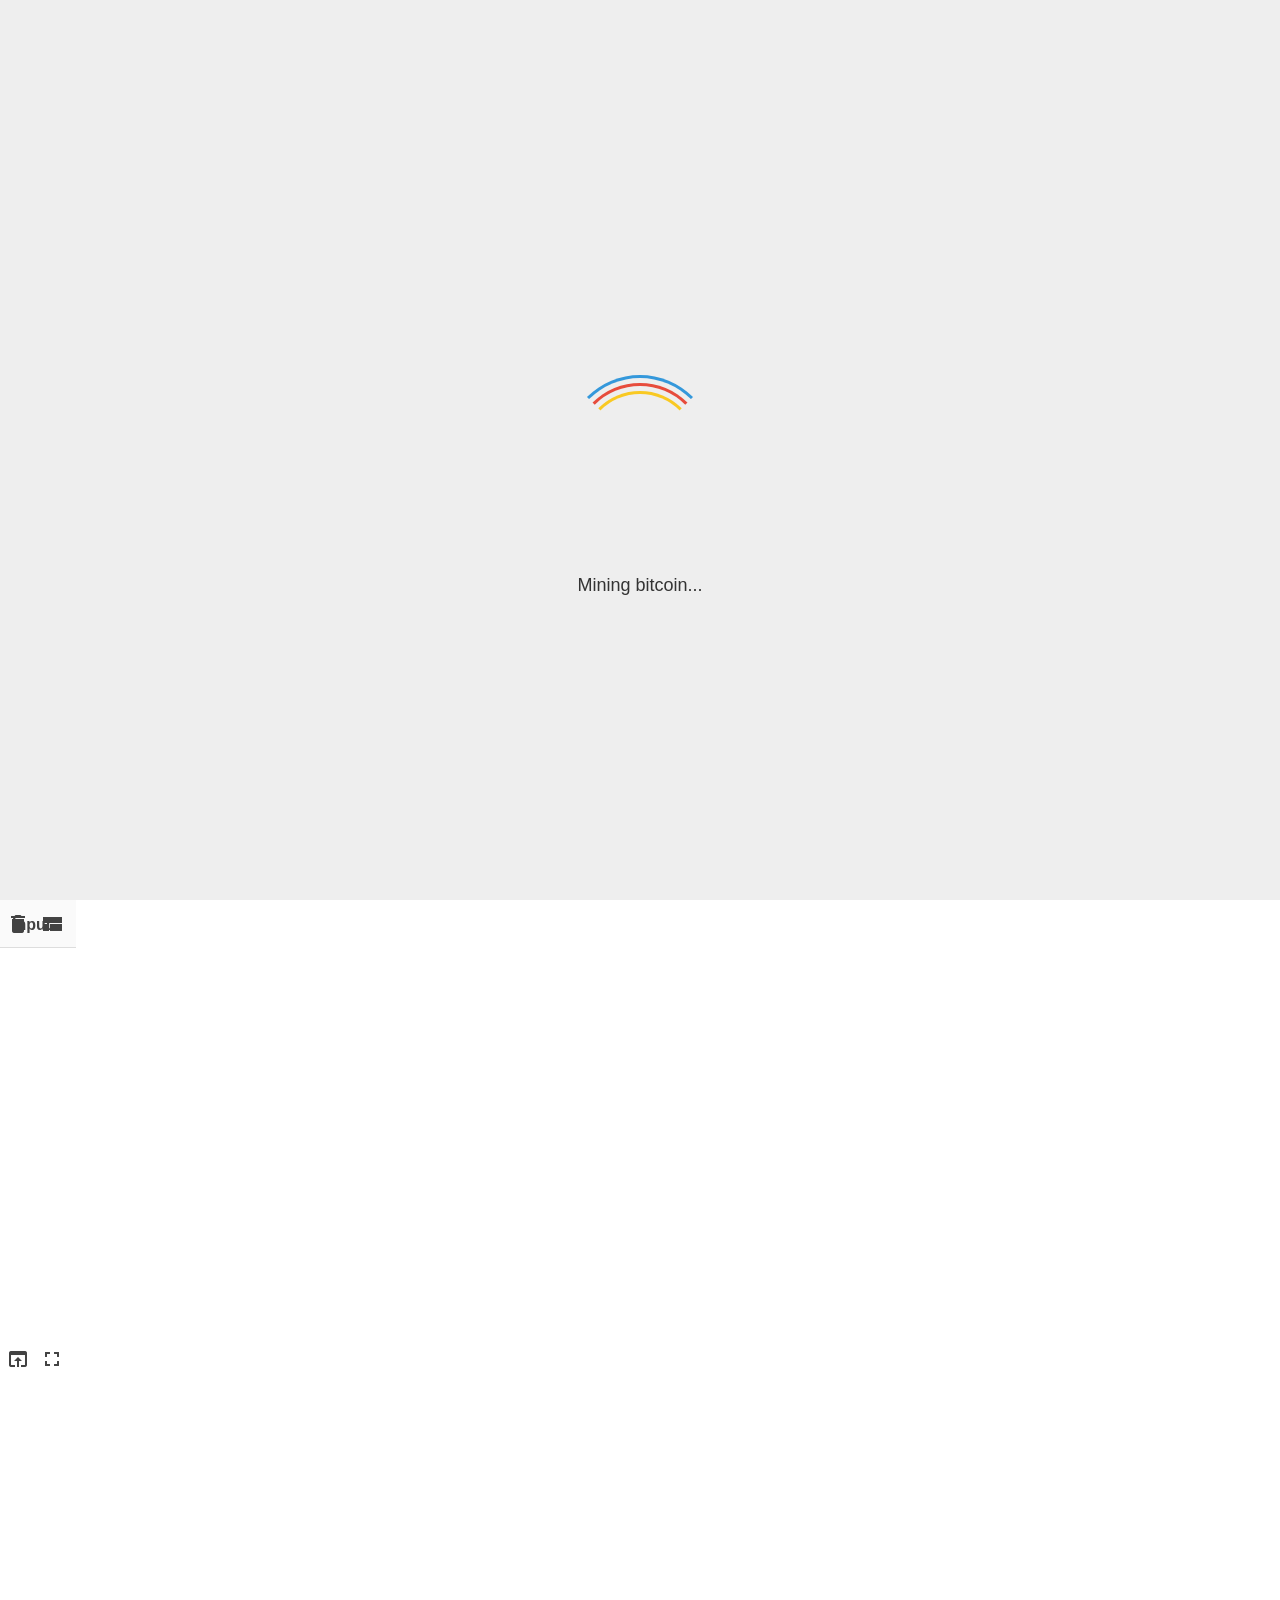
==== site/chef/index.html @ 4222da3d "Add CyberChef at /chef Host the full official CyberChef v11.3.0 build (client-side, ~400 operations)" ====
<!--
    CyberChef - The Cyber Swiss Army Knife

    @copyright Crown Copyright 2016-2026
    @license Apache-2.0

      Copyright 2016-2026 Crown Copyright

    Licensed under the Apache License, Version 2.0 (the "License");
    you may not use this file except in compliance with the License.
    You may obtain a copy of the License at

        http://www.apache.org/licenses/LICENSE-2.0

    Unless required by applicable law or agreed to in writing, software
    distributed under the License is distributed on an "AS IS" BASIS,
    WITHOUT WARRANTIES OR CONDITIONS OF ANY KIND, either express or implied.
    See the License for the specific language governing permissions and
    limitations under the License.
-->
<!DOCTYPE html><html lang="en" class="classic"><head><meta charset="UTF-8"><title>CyberChef</title><meta name="copyright" content="Crown Copyright 2016-2026"><meta name="description" content="The Cyber Swiss Army Knife - a web app for encryption, encoding, compression and data analysis"><meta name="keywords" content="base64, hex, decode, encode, encrypt, decrypt, compress, decompress, regex, regular expressions, hash, crypt, hexadecimal, user agent, url, certificate, x.509, parser, JSON, gzip,  md5, sha1, aes, des, blowfish, xor"><link rel="icon" type="image/ico" href="assets/aecc661b69309290f600.ico"><script type="application/javascript">"use strict";try{document.querySelector(":root").className=(JSON.parse(localStorage.getItem("options"))||{}).theme}catch(e){}var loadingMsgs=["Proving P = NP...","Computing 6 x 9...","Mining bitcoin...","Dividing by 0...","Initialising Skynet...","[REDACTED]","Downloading more RAM...","Ordering 1s and 0s...","Navigating neural network...","Importing machine learning...","Issuing Alice and Bob one-time pads...","Mining bitcoin cash...","Generating key material by trying to escape vim...","for i in range(additional): Pylon()","(creating unresolved tension...","Symlinking emacs and vim to ed...","Training branch predictor...","Timing cache hits...","Speculatively executing recipes...","Adding LLM hallucinations...","Decompressing malware..."];for(let e=loadingMsgs.length-1;e>0;--e){var j=Math.floor(Math.random()*(e+1)),temp=loadingMsgs[e];loadingMsgs[e]=loadingMsgs[j],loadingMsgs[j]=temp}function changeLoadingMsg(){var e=loadingMsgs.shift();loadingMsgs.push(e);try{var n=document.getElementById("preloader-msg");n.classList.contains("loading")||n.classList.add("loading"),n.innerHTML=e}catch(e){setTimeout(changeLoadingMsg,1e3)}}function loadingErrorHandler(e){function n(e){var n={"&":"&amp;","<":"&lt;",">":"&gt;",'"':"&quot;","'":"&#x27;","/":"&#x2F;","`":"&#x60;"};return e.replace(/[&<>"'/`]/g,function(e){return n[e]})}var r=e.message+(e.filename?"\nFilename: "+e.filename:"")+(e.lineno?"\nLine: "+e.lineno:"")+(e.colno?"\nColumn: "+e.colno:"")+(e.error?"\nError: "+e.error:"")+"\nUser-Agent: "+navigator.userAgent+"\nCyberChef version: d24ba1afce2e3a080308b5df7db033332fe94a1a";clearInterval(window.loadingMsgsInt),document.getElementById("preloader").remove(),document.getElementById("preloader-msg").remove(),document.getElementById("preloader-error").innerHTML="CyberChef encountered an error while loading.<br><br>The following browser versions are supported:<ul><li>Google Chrome 50+</li><li>Mozilla Firefox 38+</li></ul>Your user agent is:<br>"+n(navigator.userAgent)+"<br><br>If your browser is supported, please <a href='https://github.com/gchq/CyberChef/issues/new/choose'>raise an issue</a> including the following details:<br><br><pre>"+n(r)+"</pre>"}changeLoadingMsg(),window.loadingMsgsInt=setInterval(changeLoadingMsg,2e3*Math.random()+1500),window.addEventListener("error",loadingErrorHandler)</script><script defer="defer" src="assets/main.js"></script><link href="assets/main.css" rel="stylesheet"></head><body><div id="loader-wrapper"><div id="preloader" class="loader"></div><div id="preloader-msg" class="loading-msg"></div><div id="preloader-error" class="loading-error"></div></div><button type="button" aria-label="Edit Favourites" class="btn btn-warning bmd-btn-icon" id="edit-favourites" data-toggle="tooltip" title="Edit favourites"><i class="material-icons" aria-hidden="true">star</i></button><div tabindex="0" id="content-wrapper"><div id="banner" class="row"><div class="col" style="text-align:left;padding-left:10px"><a href="#" data-toggle="modal" data-target="#download-modal" data-help-title="Downloading CyberChef" data-help="<p>CyberChef can be downloaded to run locally or hosted within your own network. It has no server-side component so all that is required is that the ZIP file is uncompressed and the files are accessible.</p><p>As a user, it is worth noting that unofficial versions of CyberChef could have been modified to introduce Input and/or Recipe exfiltration. We recommend always using the official, open source, up-to-date version of CyberChef hosted at <a href='https://gchq.github.io/CyberChef'>https://gchq.github.io/CyberChef</a> if accessible.</p><p>The Network tab in your browser's Developer console (F12) can be used to inspect the network requests made by a website. This can confirm that no data is uploaded when a CyberChef recipe is baked.</p>">Download CyberChef <i class="material-icons">file_download</i></a></div><div class="col-md-6" id="notice-wrapper"><span id="notice"><script type="text/javascript">navigator.userAgent&&navigator.userAgent.match(/Trident/)&&(document.getElementById("notice").innerHTML+="Internet Explorer is not supported, please use Firefox or Chrome instead",alert("Internet Explorer is not supported, please use Firefox or Chrome instead"))</script><noscript>JavaScript is not enabled. Good luck.</noscript></span></div><div class="col" style="text-align:right;padding-right:0"><a href="#" id="options" data-help-title="Options and Settings" data-help="Configurable options to change how CyberChef behaves. These settings are stored in your browser's local storage, meaning they will persist between sessions that use the same browser profile.">Options <i class="material-icons">settings</i></a> <a href="#" id="support" data-toggle="modal" data-target="#support-modal" data-help-title="About / Support" data-help="This pane provides information about the CyberChef web app, how to use some of the features, and how to raise bug reports.">About / Support <i class="material-icons">help</i></a></div></div><div id="workspace-wrapper"><div id="operations" class="split split-horizontal no-select"><div class="title no-select" data-help-title="Operations list" data-help="<p>The Operations list contains all the operations in CyberChef arranged into categories. Some operations may be present in multiple categories. You can search for operations using the search box.</p><p>To use an operation, either double click it, or drag it into the Recipe pane. You will then be able to configure its arguments (or 'Ingredients' in CyberChef terminology).</p>">Operations <span class="op-count"></span></div><input id="search" type="search" class="form-control" placeholder="Search..." autocomplete="off" tabindex="0" data-help-title="Searching for operations" data-help="<p>Use the search box to find useful operations.</p><p>Both operation names and descriptions are queried using a fuzzy matching algorithm.</p>" aria-owns="search-results"><ul id="search-results" class="op-list"></ul><div id="categories" class="panel-group no-select"></div></div><div id="recipe" class="split split-horizontal no-select" data-help-title="Recipe pane" data-help="<p>The Recipe pane is where your chosen Operations are configured. If you are a programmer, think of these as functions. If you are not a programmer, these are like steps in a cake recipe. The Input data will be processed based on the Operations in your Recipe.</p><ul><li>To reorder, simply drag and drop the Operations into the order your require</li><li>To remove an operation, either double click it, or drag it outside of the Recipe pane</li></ul><p>The arguments (or 'Ingredients' in CyberChef terminology) can be configured to change how an Operation processes the data.</p>"><div class="title no-select">Recipe <span class="pane-controls hide-on-maximised-output"><button type="button" aria-label="Hide arguments" class="btn btn-primary bmd-btn-icon" id="hide-icon" data-toggle="tooltip" title="Hide arguments" hide-args="false" data-help-title="Hiding every Operation's argument view in a Recipe" data-help="Clicking 'Hide arguments' will hide all the argument views for every Operation in the Recipe, to save space when you have too many Operation in your Recipe"><i class="material-icons">keyboard_arrow_up</i></button> <button type="button" aria-label="Save recipe" class="btn btn-primary bmd-btn-icon" id="save" data-toggle="tooltip" title="Save recipe" data-help-title="Saving a recipe" data-help="<p>Recipes can be represented in a few different formats and saved for use at a later date. You can either copy the Recipe configuration and save it somewhere offline for later use, or use your browser's local storage.</p><ul><li><b>Deep link:</b> The easiest way to share a CyberChef Recipe is to copy the deep link, either from the address bar (which is updated as the Recipe or Input changes), or from the 'Save recipe' pane. When you visit this link, the Recipe and Input will be populated from where you left off.</li><li><b>Chef format:</b> This custom format is designed to be compact and easily readable. It is the format used in CyberChef's URL, so it largely uses characters that do not have to be escaped in URL encoding, making it a little easier to understand what a CyberChef URL contains.</li><li><b>Clean JSON:</b> This JSON format uses whitespace and indentation in a way that makes the Recipe easy to read.</li><li><b>Compact JSON:</b> This is the most compact way that the Recipe can be represented in JSON.</li><li><b>Local storage:</b> Alternatively, you can enter a name into the 'Recipe name' field and save to your browser's local storage. The Recipe will then be available to load from the 'Load Recipe' pane as long as you are using the same browser profile. Be aware that if your browser profile is cleaned, you may lose this data.</li></ul>"><i class="material-icons" aria-hidden="true">save</i></button> <button type="button" aria-label="Load recipe" class="btn btn-primary bmd-btn-icon" id="load" data-toggle="tooltip" title="Load recipe" data-help-title="Loading a recipe" data-help="<p>Saved recipes can be loaded using one of the following methods:</p><ul><li>If you have a CyberChef deep link, simply visit that link and the Recipe and Input will be populated automatically.</li><li>If you have a Recipe string in any of the accepted formats, paste it into the 'Load recipe' pane textbox and click 'Load'.</li><li>If you have saved a Recipe to your browser's local storage, it should be available in the dropdown menu in the 'Load recipe' pane. If it is not there, you may not be using the same browser profile, or your profile may have been cleared.</li></ul>"><i class="material-icons" aria-hidden="true">folder</i></button> <button type="button" aria-label="Clear recipe" class="btn btn-primary bmd-btn-icon" id="clr-recipe" data-toggle="tooltip" title="Clear recipe" data-help-title="Clearing a recipe" data-help="Clicking the 'Clear recipe' button will remove all operations from the Recipe. It will not clear the Input, but it will trigger a Bake if Auto-bake is turned on, which will change the value of the Output."><i class="material-icons" aria-hidden="true">delete</i></button></span></div><ul id="rec-list" class="list-area no-select"></ul><div id="controls" class="no-select hide-on-maximised-output"><div id="controls-content"><button type="button" class="mx-2 btn btn-lg btn-secondary" id="step" data-toggle="tooltip" title="Step through the recipe" data-help-title="Stepping through the Recipe" data-help="<p>The Step button allows you to execute one operation at a time, rather than running the whole Recipe from beginning to end.</p><p>Step allows you to inspect the data at each stage of the Recipe and understand what is being passed to the next operation.</p>">Step</button> <button type="button" class="mx-2 btn btn-lg btn-success btn-raised btn-block" id="bake" data-help-title="Baking" data-help="<p>Baking causes CyberChef to run the Recipe against your data. This involves three steps:</p><ol><li>The data in the Input is encoded into bytes using the character encoding selected in the Input status bar.</li><li>The data is run through each of the operations in the Recipe in turn with the output of one operation being fed into the next operation as its input.</li><li>The outcome of the final operation in the Recipe is decoded into Output text using the character encoding selected in the Output status bar.</li></ol><p>If there are multiple Inputs, the Bake button causes every Input to be baked simultaneously.</p>"><img aria-hidden="true" src="images/cook_male-32x32.png" alt="Chef Icon"> <span>Bake!</span></button><div class="form-group" style="display:contents"><div class="mx-1 checkbox" data-help-title="Auto-bake" data-help="<p>When Auto-bake is turned on, CyberChef will bake the Input using the Recipe whenever anything in the Input or Recipe changes.</p>This includes:<ul><li>Adding or removing operations</li><li>Modifying operation arguments</li><li>Editing the Input</li><li>Changing the Input character encoding</li></ul><p>If there are multiple inputs, only the currently active tab will be baked when Auto-bake triggers. You can bake all inputs manually using the Bake button.</p>"><label id="auto-bake-label"><input type="checkbox" checked="checked" id="auto-bake"><br>Auto Bake</label></div></div></div></div></div><div class="split split-horizontal" id="IO"><div id="input" class="split no-select" data-help-title="Input pane" data-help="<p>Input data can be entered by typing it in, pasting it in, dragging it in, or using the 'Load file' or 'Load folder' buttons.</p><p>CyberChef does its best to represent data as accurately as possible to ensure you know exactly what you are working with. Non-printable characters are represented using control character pictures, for example a null byte (0x00) is displayed like this: <span title='Control character null' aria-label='Control character null' class='cm-specialChar'>␀</span>.</p>"><div class="title no-select"><label for="input-text">Input</label> <span class="pane-controls"><div class="io-info" id="input-files-info"></div><button type="button" aria-label="Add new input tab" class="btn btn-primary bmd-btn-icon" id="btn-new-tab" data-toggle="tooltip" title="Add a new input tab" data-help-title="Tabs" data-help="<p>New tabs can be created to support multiple Inputs. These tabs have their own associated character encodings and EOL separators, as defined in their status bars.</p><p>The deep link in the URL bar only contains information about the currently active tab.</p>"><i class="material-icons" aria-hidden="true">add</i></button> <button type="button" aria-label="Open folder as input" class="btn btn-primary bmd-btn-icon" id="btn-open-folder" data-toggle="tooltip" title="Open folder as input" data-help-title="Opening a folder" data-help="<p>You can open a whole folder into CyberChef, which will result in each file being loaded into a separate Input tab.</p><p>CyberChef can handle lots of Input files, but be aware that performance may suffer, especially if the files are large in size.</p><p>Folders can also be loaded by dragging them over the Input pane and dropping them.</p>"><i class="material-icons" aria-hidden="true">folder_open</i> <input type="file" id="open-folder" style="display:none" multiple="multiple" directory webkitdirectory></button> <button type="button" aria-label="Open file as input" class="btn btn-primary bmd-btn-icon" id="btn-open-file" data-toggle="tooltip" title="Open file as input" data-help-title="Opening a file" data-help="<p>Files can be loaded into CyberChef individually or in groups, either using the 'Open file as input' button, or by dragging and dropping them over the Input pane.</p><p>CyberChef can handle reasonably large files (at least 500MB, depending on hardware), but performance may be impacted and some Operations will run very slowly over large Inputs.</p>"><i class="material-icons" aria-hidden="true">input</i> <input type="file" id="open-file" style="display:none" multiple="multiple"></button> <button type="button" aria-label="Clear input and output" class="btn btn-primary bmd-btn-icon" id="clr-io" data-toggle="tooltip" title="Clear input and output" data-help-title="Clearing the Input and Output" data-help="Clicking the 'Clear input and output' button will remove all Inputs and Outputs. It will not clear the Recipe."><i class="material-icons" aria-hidden="true">delete</i></button> <button type="button" aria-label="Reset pane layout" class="btn btn-primary bmd-btn-icon" id="reset-layout" data-toggle="tooltip" title="Reset pane layout" data-help-title="Resetting the pane layout" data-help="CyberChef's panes can be resized to suit your area of focus. This button will reset the pane sizes to their default configuration."><i class="material-icons" aria-hidden="true">view_compact</i></button></span></div><div id="input-wrapper" class="no-select"><div id="input-tabs-wrapper" style="display:none" class="no-select" data-help-proxy="#btn-new-tab"><span id="btn-previous-input-tab" class="input-tab-buttons">&lt; </span><span id="btn-input-tab-dropdown" class="input-tab-buttons" data-toggle="dropdown" aria-haspopup="true" aria-expanded="false">···</span><div class="dropdown-menu" aria-labelledby="btn-input-tab-dropdown"><a id="btn-go-to-input-tab" class="dropdown-item">Go to tab </a><a id="btn-find-input-tab" class="dropdown-item">Find tab </a><a id="btn-close-all-tabs" class="dropdown-item">Close all tabs</a></div><span id="btn-next-input-tab" class="input-tab-buttons">&gt;</span><ul id="input-tabs"></ul></div><div id="input-text"></div></div></div><div id="output" class="split" data-help-title="Output pane" data-help="<p>This pane displays the results of the Recipe after it has processed your Input.</p><p>CyberChef does its best to represent data as accurately as possible to ensure you know exactly what you are working with. Non-printable characters are represented using control character pictures, for example a null byte (0x00) is displayed like this: <span title='Control character null' aria-label='Control character null' class='cm-specialChar'>␀</span>.</p><p>When copying these characters from the Output, the original byte value will be copied into your clipboard, rather than the control character picture itself.</p>"><div class="title no-select"><label for="output-text">Output</label> <span class="pane-controls"><div class="io-info" id="bake-info"></div><button type="button" class="btn btn-primary bmd-btn-icon" id="save-all-to-file" data-toggle="tooltip" title="Save all outputs to a zip file" style="display:none" data-help-title="Saving all outputs to a zip file" data-help="<p>When operating with multiple tabbed Inputs and Outputs, you can use this button to save off all the Outputs at once in a ZIP file.</p><p>Use the 'Bake' button to bake all Inputs at once.</p><p>You will be given the choice to specify the file extension for the Outputs, or you can let CyberChef attempt to detect the filetype of each one. If an Output's type is not clear, CyberChef will use the '.dat' extension.</p>"><i class="material-icons">archive</i></button> <button type="button" aria-label="save" class="btn btn-primary bmd-btn-icon" id="save-to-file" data-toggle="tooltip" title="Save output to file" data-help-title="Saving output to a file" data-help="The currently active Output can be saved to a file. You will be asked to specify a filename. CyberChef will attempt to guess the correct file extension based on the data. If a file type cannot be detected, the extension defaults to '.dat' but can be changed manually."><i class="material-icons" aria-hidden="true">save</i></button> <button type="button" aria-label="copy content" class="btn btn-primary bmd-btn-icon" id="copy-output" data-toggle="tooltip" title="Copy raw output to the clipboard" data-help-title="Copying raw output to the clipboard" data-help="<p>Data can be copied from the Output in the normal way by selecting text and copying it. This button provides a quick way of copying the entire output to the clipboard without having to select it. It directly copies the raw data rather than selecting text in the Output editor. Each method will have the same result, but the button may be more efficient for large Outputs as it does not require any DOM interaction.</p>"><i class="material-icons" aria-hidden="true">content_copy</i></button> <button type="button" aria-label="replace input with output" class="btn btn-primary bmd-btn-icon" id="switch" data-toggle="tooltip" title="Replace input with output" data-help-title="Replacing input with output" data-help="<p>This button moves the currently active Output data into the currently active Input tab, overwriting whatever data was already there.</p><p>The Input character encoding and EOL sequence will be changed to match the current Output values, so that the data is interpreted correctly.</p>"><i class="material-icons" aria-hidden="true">open_in_browser</i></button> <button type="button" aria-label="maximise output pane" class="btn btn-primary bmd-btn-icon" id="maximise-output" data-toggle="tooltip" title="Maximise output pane" data-help-title="Maximising the Output pane" data-help="This button allows you to view the Output pane at maximum size, hiding the Operations, Recipe and Input panes. You can restore the pane to its normal size by clicking the same button again."><i class="material-icons" aria-hidden="true">fullscreen</i></button> </span><button type="button" class="btn btn-primary bmd-btn-icon hidden" id="magic" data-toggle="tooltip" title="Magic!" data-html="true" data-help-title="CyberChef Magic!" data-help="<p>One of CyberChef's best features is its ability to automatically detect which Operations might make more sense of your data. The Magic button appears when CyberChef has a suggested Operation for you based on the data in the Output.</p><p>Clicking on the button will add the suggested Operation(s) to your Recipe.</p><p>This background Magic detection will inspect your Output up to three levels deep and attempt to unwrap it using a range of techniques. For more control, use the 'Magic' operation, which allows you to configure greater depth and filter based on various parameters.</p><p>Further information about CyberChef Magic can be found <a href='https://github.com/gchq/CyberChef/wiki/Automatic-detection-of-encoded-data-using-CyberChef-Magic'>here</a>.</p>"><svg width="22" height="22" viewBox="0 0 24 24"><path d="M7.5,5.6L5,7L6.4,4.5L5,2L7.5,3.4L10,2L8.6,4.5L10,7L7.5,5.6M19.5,15.4L22,14L20.6,16.5L22,19L19.5,17.6L17,19L18.4,16.5L17,14L19.5,15.4M22,2L20.6,4.5L22,7L19.5,5.6L17,7L18.4,4.5L17,2L19.5,3.4L22,2M13.34,12.78L15.78,10.34L13.66,8.22L11.22,10.66L13.34,12.78M14.37,7.29L16.71,9.63C17.1,10 17.1,10.65 16.71,11.04L5.04,22.71C4.65,23.1 4,23.1 3.63,22.71L1.29,20.37C0.9,20 0.9,19.35 1.29,18.96L12.96,7.29C13.35,6.9 14,6.9 14.37,7.29Z"/></svg></button> <span id="stale-indicator" class="hidden" data-toggle="tooltip" title="The output is stale. The input or recipe has changed since this output was generated. Bake again to get the new value." data-help-title="Staleness indicator" data-help="The staleness indicator is displayed when the Recipe or Input has changed but the Output has not yet been updated to reflect this. It is most commonly displayed when Auto-bake is turned off and indicates that you need to Bake in order to see an accurate Output."><i class="material-icons">access_time</i></span></div><div id="output-wrapper" class="no-select"><div id="output-tabs-wrapper" style="display:none" class="no-select"><span id="btn-previous-output-tab" class="output-tab-buttons">&lt; </span><span id="btn-output-tab-dropdown" class="output-tab-buttons" data-toggle="dropdown" aria-haspopup="true" aria-expanded="false">···</span><div class="dropdown-menu" aria-labelledby="btn-input-tab-dropdown"><a id="btn-go-to-output-tab" class="dropdown-item">Go to tab </a><a id="btn-find-output-tab" class="dropdown-item">Find tab</a></div><span id="btn-next-output-tab" class="output-tab-buttons">&gt;</span><ul id="output-tabs"></ul></div><div id="output-text"></div><div id="output-loader"><div id="output-loader-animation"><object id="bombe" data="[data-uri]" width="100%" height="100%" data-help-title="Loading animation" data-help="This loading animation shows an accurate representation of how rotors moved on The Bombe, an electro-mechanical device built at Bletchley Park in 1939 by Alan Turing with refinements by Gordon Welchman in 1940. The Bombe was used by the Government Code and Cipher School (the precursor to GCHQ) to discover daily settings of Enigma machines used by the German military in World War 2.<br><br>More information can be found on <a href='https://wikipedia.org/wiki/Bombe'>Wikipedia</a>."></object></div><div class="loading-msg"></div></div></div></div></div></div></div><div class="modal fade" id="save-modal" tabindex="-1" role="dialog"><div class="modal-dialog modal-lg" role="document"><div class="modal-content" data-help-proxy="#save"><div class="modal-header"><h5 class="modal-title">Save recipe</h5></div><div class="modal-body"><div class="form-group"><ul class="nav nav-tabs" role="tablist"><li class="nav-item"><a class="nav-link active" href="#chef-format" role="tab" data-toggle="tab">Chef format</a></li><li class="nav-item"><a class="nav-link" href="#clean-json" role="tab" data-toggle="tab">Clean JSON</a></li><li class="nav-item"><a class="nav-link" href="#compact-json" role="tab" data-toggle="tab">Compact JSON</a></li></ul><div class="tab-content" id="save-texts"><div role="tabpanel" class="tab-pane active" id="chef-format"><textarea class="form-control" id="save-text-chef" rows="5"></textarea></div><div role="tabpanel" class="tab-pane" id="clean-json"><textarea class="form-control" id="save-text-clean" rows="5"></textarea></div><div role="tabpanel" class="tab-pane" id="compact-json"><textarea class="form-control" id="save-text-compact" rows="5"></textarea></div></div></div><div class="form-group"><label for="save-name" class="bmd-label-floating">Recipe name</label> <input type="text" class="form-control" id="save-name"> <span class="bmd-help">Save your recipe to local storage using this name, or copy it to load later</span></div></div><div class="modal-footer" id="save-footer"><button type="button" class="btn btn-primary" id="save-button" data-dismiss="modal">Save</button> <button type="button" class="btn btn-secondary" data-dismiss="modal">Done</button></div><div class="modal-body"><div class="form-group" id="save-link-group"><h6 style="display:inline">Deep link</h6><div class="save-link-options"><label class="checkbox-inline"><input type="checkbox" id="save-link-recipe-checkbox" checked="checked"> Include recipe</label> <label class="checkbox-inline"><input type="checkbox" id="save-link-input-checkbox" checked="checked"> Include input</label></div><br><br><a id="save-link" style="word-wrap:break-word"></a></div></div></div></div></div><div class="modal fade" id="load-modal" tabindex="-1" role="dialog"><div class="modal-dialog modal-lg" role="document"><div class="modal-content" data-help-proxy="#load"><div class="modal-header"><h5 class="modal-title">Load recipe</h5></div><div class="modal-body"><div class="form-group"><label for="load-name" class="bmd-label-floating">Recipe name</label> <select class="form-control" id="load-name"></select> <span class="bmd-help">Load your recipe from local storage by selecting its name from the drop-down</span></div><div class="form-group"><label for="load-text" class="bmd-label-floating">Recipe</label> <textarea class="form-control" id="load-text" rows="5"></textarea> <span class="bmd-help">Load your recipe by pasting it into this box</span></div></div><div class="modal-footer"><button type="button" class="btn btn-primary" id="load-button" data-dismiss="modal">Load</button> <button type="button" class="btn btn-danger" id="load-delete-button">Delete</button> <button type="button" class="btn btn-secondary" data-dismiss="modal">Cancel</button></div></div></div></div><div class="modal fade" id="options-modal" tabindex="-1" role="dialog"><div class="modal-dialog modal-lg" role="document"><div class="modal-content" data-help-proxy="#options"><div class="modal-header"><h5 class="modal-title">Options</h5></div><div class="modal-body" id="options-body"><p style="font-weight:700">Please note that these options will persist between sessions.</p><div class="form-group option-item"><label for="theme" class="bmd-label-floating">Theme (only supported in modern browsers)</label> <select class="form-control" option="theme" id="theme"><option value="classic">Classic</option><option value="dark">Dark</option><option value="geocities">GeoCities</option><option value="solarizedDark">Solarized Dark</option><option value="solarizedLight">Solarized Light</option></select></div><div class="form-group option-item"><label for="logLevel" class="bmd-label-floating">Console logging level</label> <select class="form-control" option="logLevel" id="logLevel"><option value="silent">Silent</option><option value="error">Error</option><option value="warn">Warn</option><option value="info">Info</option><option value="debug">Debug</option><option value="trace">Trace</option></select></div><div class="checkbox option-item"><label for="updateUrl"><input type="checkbox" option="updateUrl" id="updateUrl" checked="checked"> Update the URL when the input or recipe changes</label></div><div class="checkbox option-item"><label for="showHighlighter"><input type="checkbox" option="showHighlighter" id="showHighlighter" checked="checked"> Highlight selected bytes in output and input (when possible)</label></div><div class="checkbox option-item"><label for="wordWrap"><input type="checkbox" option="wordWrap" id="wordWrap" checked="checked"> Word wrap the input and output</label></div><div class="checkbox option-item mb-0"><label for="showErrors"><input type="checkbox" option="showErrors" id="showErrors" checked="checked"> Show errors from operations (recommended)</label></div><div class="form-group option-item"><label for="errorTimeout" class="bmd-label-floating">Operation error timeout in ms (0 for never)</label> <input type="number" class="form-control" option="errorTimeout" id="errorTimeout"></div><div class="checkbox option-item"><label for="useMetaKey"><input type="checkbox" option="useMetaKey" id="useMetaKey"> Use meta key for keybindings (Windows ⊞/Command ⌘)</label></div><div class="checkbox option-item"><label for="autoMagic"><input type="checkbox" option="autoMagic" id="autoMagic"> Attempt to detect encoded data automagically</label></div><div class="checkbox option-item"><label for="imagePreview"><input type="checkbox" option="imagePreview" id="imagePreview"> Render a preview of the input if it's detected to be an image</label></div><div class="checkbox option-item"><label for="syncTabs"><input type="checkbox" option="syncTabs" id="syncTabs"> Keep the current tab in sync between the input and output</label></div><div class="checkbox option-item"><label for="showCatCount"><input type="checkbox" option="showCatCount" id="showCatCount"> Show the number of operations in each category</label></div></div><div class="modal-footer"><button type="button" class="btn btn-secondary" id="reset-options">Reset options to default</button> <button type="button" class="btn btn-secondary" data-dismiss="modal">Close</button></div></div></div></div><div class="modal fade" id="favourites-modal" tabindex="-1" role="dialog"><div class="modal-dialog modal-lg" role="document"><div class="modal-content" data-help-proxy="a[data-target='#catFavourites']"><div class="modal-header"><h5 class="modal-title">Edit Favourites</h5></div><div class="modal-body" id="favourites-body"><ul><li><span style="font-weight:700">To add:</span> drag the operation over the favourites category and drop it</li><li><span style="font-weight:700">To reorder:</span> drag up and down in the list below</li><li><span style="font-weight:700">To remove:</span> hit the delete button or drag out of the list below</li></ul><br><ul id="edit-favourites-list" class="op-list"></ul><div class="option-item"></div></div><div class="modal-footer"><button type="button" class="btn btn-secondary" data-dismiss="modal" id="reset-favourites">Reset favourites to default</button> <button type="button" class="btn btn-success" data-dismiss="modal" id="save-favourites">Save</button> <button type="button" class="btn btn-danger" data-dismiss="modal">Cancel</button></div></div></div></div><div class="modal fade" id="support-modal" tabindex="-1" role="dialog"><div class="modal-dialog modal-lg" role="document"><div class="modal-content" data-help-proxy="#support"><div class="modal-header"><h5 class="modal-title">CyberChef - The Cyber Swiss Army Knife</h5></div><div class="modal-body"><img aria-hidden="true" class="about-img-left" src="images/cyberchef-128x128.png" alt="CyberChef Logo"><p class="subtext">Version d24ba1afce2e3a080308b5df7db033332fe94a1a<br>Compile time: 24/07/2026 07:11:37 UTC</p><p>&copy; Crown Copyright 2016-2026.</p><p>Released under the Apache Licence, Version 2.0.</p><p><a href="https://gitter.im/gchq/CyberChef"><img src="[data-uri]"></a></p><ul class="nav nav-tabs" role="tablist"><li class="nav-item" role="presentation"><a id="tab-1" class="nav-link active" href="#faqs" aria-controls="profile" role="tab" data-toggle="tab">FAQs</a></li><li class="nav-item" role="presentation"><a id="tab-2" class="nav-link" href="#report-bug" aria-controls="messages" role="tab" data-toggle="tab">Report a bug</a></li><li class="nav-item" role="presentation"><a id="tab-3" class="nav-link" href="#about" aria-controls="messages" role="tab" data-toggle="tab">About</a></li><li class="nav-item" role="presentation"><a id="tab-4" class="nav-link" href="#keybindings" aria-controls="messages" role="tab" data-toggle="tab">Keybindings</a></li></ul><div class="tab-content"><div role="tabpanel" class="tab-pane active" id="faqs" data-help-title="FAQ pane" data-help="The Frequently Asked Questions pane provides answers to some of the most common queries people have about CyberChef."><br><a class="btn btn-primary" data-toggle="collapse" data-target="#faq-contextual-help">How does X feature work?</a><div class="collapse" id="faq-contextual-help"><p>CyberChef has a contextual help feature. Just hover your cursor over a feature that you want to learn more about and press <code>F1</code> on your keyboard to get some information about it. Give it a try by hovering over this text and pressing <code>F1</code> now!</p></div><br><a class="btn btn-primary" data-toggle="collapse" data-target="#faq-examples">What sort of things can I do with CyberChef?</a><div class="collapse" id="faq-examples"><p>There are <span class="num-ops">hundreds of</span> operations in CyberChef allowing you to carry out simple and complex tasks easily. Here are some examples:</p><ul><li><a href="#recipe=From_Base64('A-Za-z0-9%2B/%3D',true)&input=VTI4Z2JHOXVaeUJoYm1RZ2RHaGhibXR6SUdadmNpQmhiR3dnZEdobElHWnBjMmd1">Decode a Base64-encoded string</a></li><li><a href="#recipe=Translate_DateTime_Format('Standard%20date%20and%20time','DD/MM/YYYY%20HH:mm:ss','UTC','dddd%20Do%20MMMM%20YYYY%20HH:mm:ss%20Z%20z','Australia/Queensland')&input=MTUvMDYvMjAxNSAyMDo0NTowMA">Convert a date and time to a different time zone</a></li><li><a href="#recipe=Parse_IPv6_address()&input=MjAwMTowMDAwOjQxMzY6ZTM3ODo4MDAwOjYzYmY6M2ZmZjpmZGQy">Parse a Teredo IPv6 address</a></li><li><a href="#recipe=From_Hexdump()Gunzip()&input=MDAwMDAwMDAgIDFmIDhiIDA4IDAwIDEyIGJjIGYzIDU3IDAwIGZmIDBkIGM3IGMxIDA5IDAwIDIwICB8Li4uLi6881cu/y7HwS4uIHwKMDAwMDAwMTAgIDA4IDA1IGQwIDU1IGZlIDA0IDJkIGQzIDA0IDFmIGNhIDhjIDQ0IDIxIDViIGZmICB8Li7QVf4uLdMuLsouRCFb/3wKMDAwMDAwMjAgIDYwIGM3IGQ3IDAzIDE2IGJlIDQwIDFmIDc4IDRhIDNmIDA5IDg5IDBiIDlhIDdkICB8YMfXLi6%2BQC54Sj8uLi4ufXwKMDAwMDAwMzAgIDRlIGM4IDRlIDZkIDA1IDFlIDAxIDhiIDRjIDI0IDAwIDAwIDAwICAgICAgICAgICB8TshObS4uLi5MJC4uLnw">Convert data from a hexdump, then decompress</a></li><li><a href="#recipe=RC4(%7B'option':'UTF8','string':'secret'%7D,'Hex','Hex')Disassemble_x86('64','Full%20x86%20architecture',16,0,true,true)&input=[base64]">Decrypt and disassemble shellcode</a></li><li><a href="#recipe=Fork('%5C%5Cn','%5C%5Cn',false)From_UNIX_Timestamp('Seconds%20(s)')&input=OTc4MzQ2ODAwCjEwMTI2NTEyMDAKMTA0NjY5NjQwMAoxMDgxMDg3MjAwCjExMTUzMDUyMDAKMTE0OTYwOTYwMA">Display multiple timestamps as full dates</a></li><li><a href="#recipe=Fork('%5C%5Cn','%5C%5Cn',false)Conditional_Jump('1',false,'base64',10)To_Hex('Space')Return()Label('base64')To_Base64('A-Za-z0-9%2B/%3D')&input=U29tZSBkYXRhIHdpdGggYSAxIGluIGl0ClNvbWUgZGF0YSB3aXRoIGEgMiBpbiBpdA">Carry out different operations on data of different types</a></li><li><a href="#recipe=Register('key%3D(%5B%5C%5Cda-f%5D*)',true,false)Find_/_Replace(%7B'option':'Regex','string':'.*data%3D(.*)'%7D,'$1',true,false,true)RC4(%7B'option':'Hex','string':'$R0'%7D,'Hex','Latin1')&input=aHR0cDovL21hbHdhcmV6LmJpei9iZWFjb24ucGhwP2tleT0wZTkzMmE1YyZkYXRhPThkYjdkNWViZTM4NjYzYTU0ZWNiYjMzNGUzZGIxMQ">Use parts of the input as arguments to operations</a></li></ul></div><br><a class="btn btn-primary" data-toggle="collapse" data-target="#faq-load-files">Can I load input directly from files?</a><div class="collapse" id="faq-load-files"><p>Yes! Just drag your file over the input box and drop it.</p><p>CyberChef can handle files up to around 2GB (depending on your browser), however some of the operations may take a very long time to run over this much data.</p><p>If the output is larger than a certain threshold (default <a href="#recipe=Multiply('Line%20feed')Convert_data_units('Bytes%20(B)','Mebibytes%20(MiB)')&input=MTAyNAoxMDI0">1MiB</a>), it will be presented to you as a file available for download. Slices of the file can be viewed in the output if you need to inspect them.</p></div><br><a class="btn btn-primary" data-toggle="collapse" data-target="#faq-fork">How do I run operation X over multiple inputs at once?</a><div class="collapse" id="faq-fork"><p>Maybe you have 10 timestamps that you want to parse or 16 encoded strings that all have the same key.</p><p>The 'Fork' operation (found in the 'Flow control' category) splits up the input line by line and runs all subsequent operations on each line separately. Each output is then displayed on a separate line. These delimiters can be changed, so if your inputs are separated by commas, you can change the split delimiter to a comma instead.</p><p><a href="#recipe=Fork('%5C%5Cn','%5C%5Cn',false)From_UNIX_Timestamp('Seconds%20(s)')&input=OTc4MzQ2ODAwCjEwMTI2NTEyMDAKMTA0NjY5NjQwMAoxMDgxMDg3MjAwCjExMTUzMDUyMDAKMTE0OTYwOTYwMA">Click here</a> for an example.</p></div><br><a class="btn btn-primary" data-toggle="collapse" data-target="#faq-magic">How does the 'Magic' operation work?</a><div class="collapse" id="faq-magic"><p>The 'Magic' operation uses a number of methods to detect encoded data and the operations which can be used to make sense of it. A technical description of these methods can be found <a href="https://github.com/gchq/CyberChef/wiki/Automatic-detection-of-encoded-data-using-CyberChef-Magic">here</a>.</p></div></div><div role="tabpanel" class="tab-pane" id="report-bug"><br><p>If you find a bug in CyberChef, please raise an issue in our GitHub repository explaining it in as much detail as possible. Copy and include the following information if relevant.</p><br><pre id="report-bug-info"></pre><br><a class="btn btn-primary" href="https://github.com/gchq/CyberChef/issues/new/choose" role="button">Raise issue on GitHub</a></div><div role="tabpanel" class="tab-pane" id="about" style="padding:20px"><h5><strong>What</strong></h5><p>A simple, intuitive web app for analysing and decoding data without having to deal with complex tools or programming languages. CyberChef encourages both technical and non-technical people to explore data formats, encryption and compression.</p><br><h5><strong>Why</strong></h5><p>Digital data comes in all shapes, sizes and formats in the modern world – CyberChef helps to make sense of this data all on one easy-to-use platform.</p><br><h5><strong>How</strong></h5><p>The interface is designed with simplicity at its heart. Complex techniques are now as trivial as drag-and-drop. Simple functions can be combined to build up a "recipe", potentially resulting in complex analysis, which can be shared with other users and used with their input.</p><p>For those comfortable writing code, CyberChef is a quick and efficient way to prototype solutions to a problem which can then be scripted once proven to work.</p><br><h5><strong>Who</strong></h5><p>It is expected that CyberChef will be useful for cybersecurity and antivirus companies. It should also appeal to the academic world and any individuals or companies involved in the analysis of digital data, be that software developers, analysts, mathematicians or casual puzzle solvers.</p><br><h5><strong>Aim</strong></h5><p>It is hoped that by releasing CyberChef through <a href="https://github.com/gchq/CyberChef">GitHub</a>, contributions can be added which can be rolled out into future versions of the tool.</p><br><br><p>There are <span class="num-ops">hundreds of</span> useful operations in CyberChef for anyone working on anything vaguely Internet-related, whether you just want to convert a timestamp to a different format, decompress gzipped data, create a SHA3 hash, or parse an X.509 certificate to find out who issued it.</p><p>It’s the Cyber Swiss Army Knife.</p></div><div role="tabpanel" class="tab-pane" id="keybindings" style="padding:20px"><table class="table table-condensed table-bordered table-hover" id="keybList"></table></div></div></div><div class="modal-footer"><button type="button" class="btn btn-secondary" data-dismiss="modal">Close</button></div><a href="https://github.com/gchq/CyberChef"><img aria-hidden="true" style="position:absolute;top:0;right:0;border:0" src="images/fork_me.png" alt="Fork me on GitHub"></a></div></div></div><div class="modal fade" id="confirm-modal" tabindex="-1" role="dialog"><div class="modal-dialog modal-lg" role="document"><div class="modal-content"><div class="modal-header"><h5 class="modal-title" id="confirm-title"></h5></div><div class="modal-body" id="confirm-body"></div><div class="modal-footer"><button type="button" class="btn btn-success" id="confirm-yes">Yes</button> <button type="button" class="btn btn-danger" id="confirm-no" data-dismiss="modal">No</button></div></div></div></div><div class="modal fade" id="input-tab-modal" tabindex="-1" role="dialog"><div class="modal-dialog modal-lg" role="document"><div class="modal-content"><div class="modal-header"><h5 class="modal-title">Find Input Tab</h5></div><div class="modal-body" id="input-tab-body"><h6>Load Status</h6><div id="input-find-options"><ul id="input-find-options-checkboxes"><li class="checkbox input-find-option"><label for="input-show-pending"><input type="checkbox" id="input-show-pending" checked=""> Pending</label></li><li class="checkbox input-find-option"><label for="input-show-loading"><input type="checkbox" id="input-show-loading" checked=""> Loading</label></li><li class="checkbox input-find-option"><label for="input-show-loaded"><input type="checkbox" id="input-show-loaded" checked=""> Loaded</label></li></ul></div><div class="form-group input-group"><div class="toggle-string"><label for="input-filter" class="bmd-label-floating toggle-string">Filter (regex)</label> <input type="text" class="form-control toggle-string" id="input-filter"></div><div class="input-group-append"><button class="btn btn-secondary dropdown-toggle" id="input-filter-button" type="button" data-toggle="dropdown" aria-haspopup="true" aria-expanded="false">CONTENT</button><div class="dropdown-menu toggle-dropdown"><a class="dropdown-item" id="input-filter-content">Content</a> <a class="dropdown-item" id="input-filter-filename">Filename</a></div></div></div><div class="form-group input-find-option" id="input-num-results-container"><label for="input-num-results" class="bmd-label-floating">Number of results</label> <input type="number" class="form-control" id="input-num-results" value="20" min="1"></div><div style="clear:both"></div><h6>Results</h6><ul id="input-search-results"></ul></div><div class="modal-footer"><button type="button" class="btn btn-primary" id="input-filter-refresh">Refresh</button> <button type="button" class="btn btn-secondary" data-dismiss="modal">Close</button></div></div></div></div><div class="modal fade" id="output-tab-modal" tabindex="-1" role="dialog"><div class="modal-dialog modal-lg" role="document"><div class="modal-content"><div class="modal-header"><h5 class="modal-title">Find Output Tab</h5></div><div class="modal-body" id="output-tab-body"><h6>Bake Status</h6><div id="output-find-options"><ul id="output-find-options-checkboxes"><li class="checkbox output-find-option"><label for="output-show-pending"><input type="checkbox" id="output-show-pending" checked=""> Pending</label></li><li class="checkbox output-find-option"><label for="output-show-baking"><input type="checkbox" id="output-show-baking" checked=""> Baking</label></li><li class="checkbox output-find-option"><label for="output-show-baked"><input type="checkbox" id="output-show-baked" checked=""> Baked</label></li><li class="checkbox output-find-option"><label for="output-show-stale"><input type="checkbox" id="output-show-stale" checked=""> Stale</label></li><li class="checkbox output-find-option"><label for="output-show-errored"><input type="checkbox" id="output-show-errored" checked=""> Errored</label></li></ul><div class="form-group output-find-option"><label for="output-content-filter" class="bmd-label-floating">Content filter (regex)</label> <input type="text" class="form-control" id="output-content-filter"></div><div class="form-group output-find-option" id="output-num-results-container"><label for="output-num-results" class="bmd-label-floating">Number of results</label> <input type="number" class="form-control" id="output-num-results" value="20"></div></div><br><h6>Results</h6><ul id="output-search-results"></ul></div><div class="modal-footer"><button type="button" class="btn btn-primary" id="output-filter-refresh">Refresh</button> <button type="button" class="btn btn-secondary" data-dismiss="modal">Close</button></div></div></div></div><div class="modal fade" id="download-modal" tabindex="-1" role="dialog"><div class="modal-dialog modal-lg" role="document"><div class="modal-content" data-help-proxy="a[data-target='#download-modal']"><div class="modal-header"><h5 class="modal-title">Download CyberChef</h5></div><div class="modal-body"><p>CyberChef runs entirely within your browser with no server-side component, meaning that your Input data and Recipe configuration are not sent anywhere, whether you use the live, official version of CyberChef or a downloaded, standalone version (assuming it is unmodified).</p><p>There are three operations that make calls to external services, those being the 'Show on map' operation which downloads map tiles from wikimedia.org, the 'DNS over HTTPS' operation which resolves DNS requests using either Google or Cloudflare services, and the 'HTTP request' operation that calls out to the configured URL you enter. You can confirm what network requests are made using your browser's developer console (F12) and viewing the Network tab.</p><p>If you would like to download your own standalone copy of CyberChef to run in a segregated network or where there is limited or no Internet connectivity, you can get a ZIP file containing the whole web app below. This can be run locally or hosted on a web server with no configuration required.</p><p>Be aware that the standalone version will never update itself, meaning it will not receive bug fixes or new features until you re-download newer versions manually.</p><h6>CyberChef d24ba1afce2e3a080308b5df7db033332fe94a1a</h6><ul><li>Build time: 24/07/2026 07:11:37 UTC</li><li>The changelog for this version can be viewed <a href="https://github.com/gchq/CyberChef/blob/v11.3.0/CHANGELOG.md">here</a></li><li>&copy; Crown Copyright 2016-2026</li><li>Released under the Apache Licence, Version 2.0</li><li>SHA256 hash: DOWNLOAD_HASH_PLACEHOLDER</li></ul><a href="CyberChef_d24ba1afce2e3a080308b5df7db033332fe94a1a.zip" download class="btn btn-outline-primary">Download ZIP file</a></div><div class="modal-footer"><button type="button" class="btn btn-primary" data-dismiss="modal">Ok</button></div></div></div></div><div class="modal fade" id="help-modal" tabindex="-1" role="dialog"><div class="modal-dialog modal-lg" role="document"><div class="modal-content"><div class="modal-header"><h5 class="modal-title"><i class="material-icons modal-icon">info_outline</i> <span id="help-title"></span></h5></div><div class="modal-body"></div><div class="modal-footer"><button type="button" class="btn btn-primary" id="help-ok" data-dismiss="modal">Ok</button></div></div></div></div></body></html>
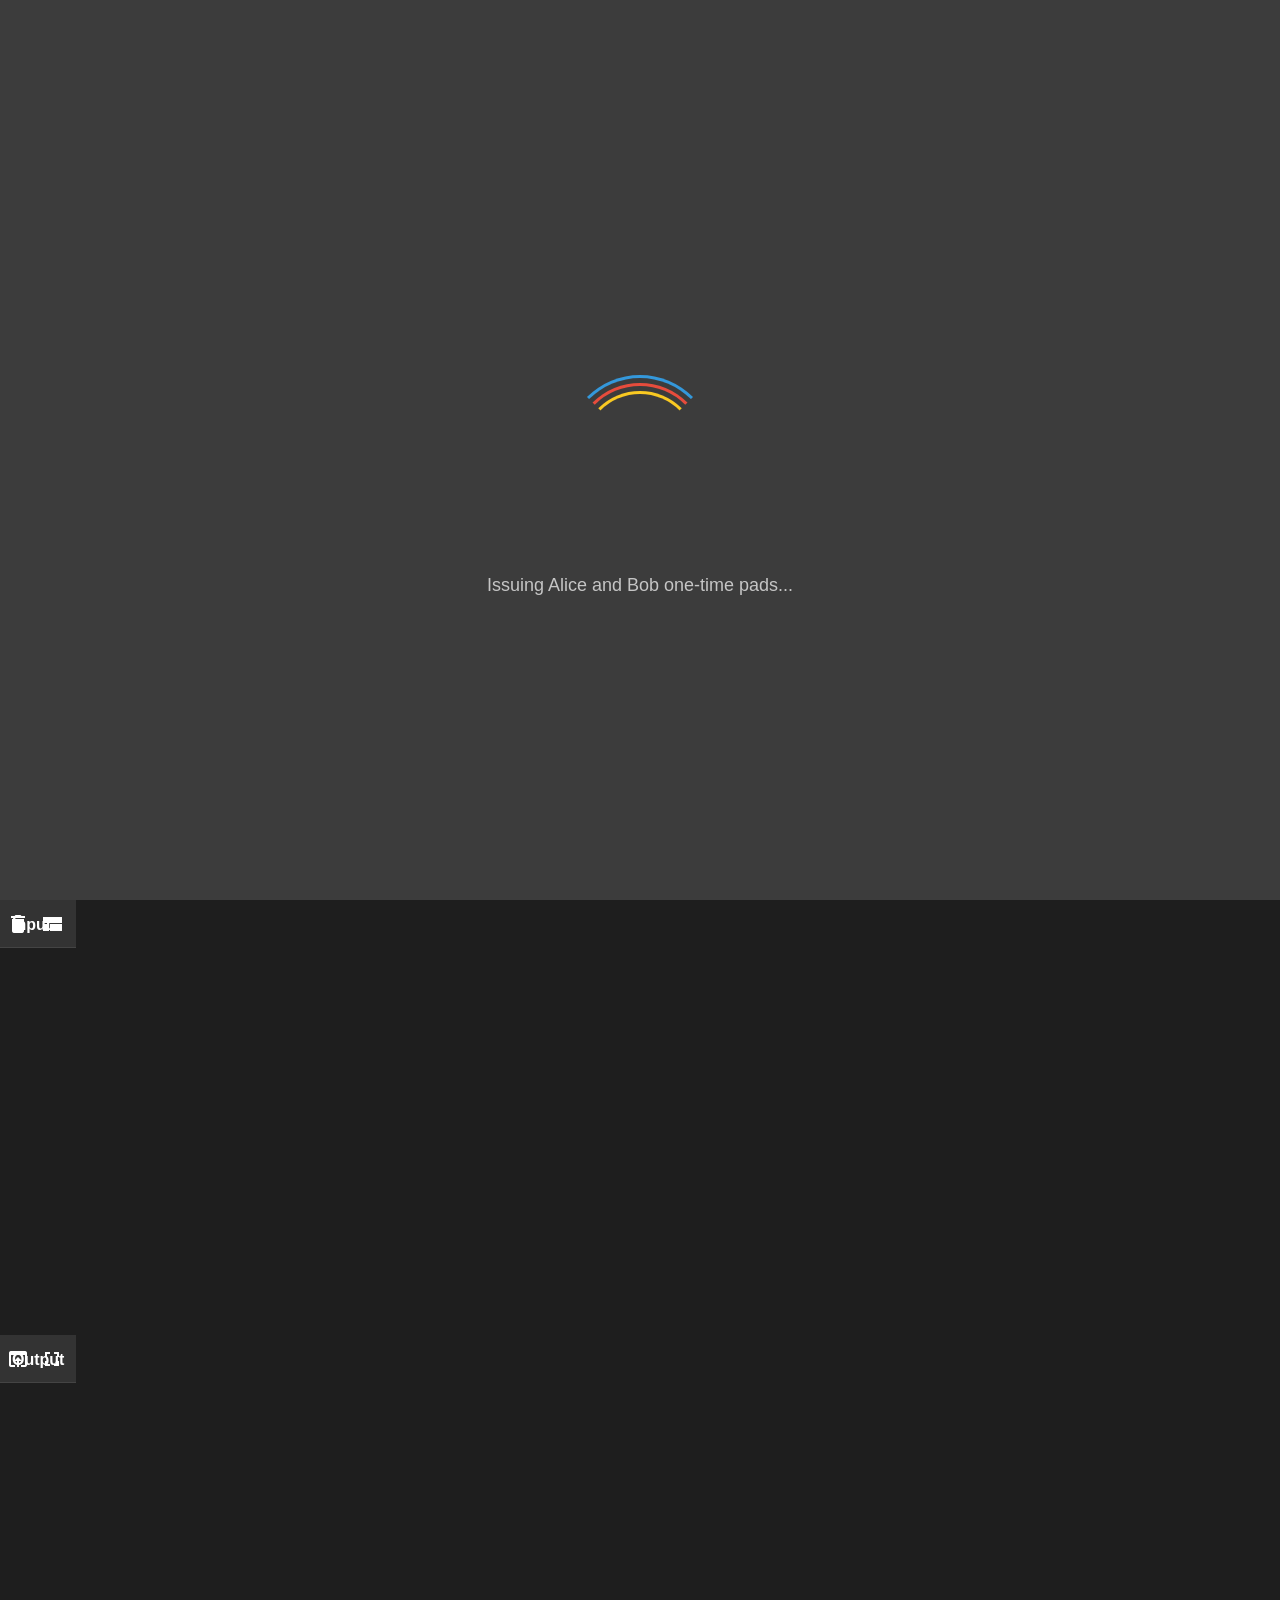
==== commit 226a95f3: "chef: default to dark theme; remove header download link - Pre-seed options.theme="dark" on first vi" ====
--- a/site/chef/index.html
+++ b/site/chef/index.html
@@ -18,4 +18,4 @@
     See the License for the specific language governing permissions and
     limitations under the License.
 -->
-<!DOCTYPE html><html lang="en" class="classic"><head><meta charset="UTF-8"><title>CyberChef</title><meta name="copyright" content="Crown Copyright 2016-2026"><meta name="description" content="The Cyber Swiss Army Knife - a web app for encryption, encoding, compression and data analysis"><meta name="keywords" content="base64, hex, decode, encode, encrypt, decrypt, compress, decompress, regex, regular expressions, hash, crypt, hexadecimal, user agent, url, certificate, x.509, parser, JSON, gzip,  md5, sha1, aes, des, blowfish, xor"><link rel="icon" type="image/ico" href="assets/aecc661b69309290f600.ico"><script type="application/javascript">"use strict";try{document.querySelector(":root").className=(JSON.parse(localStorage.getItem("options"))||{}).theme}catch(e){}var loadingMsgs=["Proving P = NP...","Computing 6 x 9...","Mining bitcoin...","Dividing by 0...","Initialising Skynet...","[REDACTED]","Downloading more RAM...","Ordering 1s and 0s...","Navigating neural network...","Importing machine learning...","Issuing Alice and Bob one-time pads...","Mining bitcoin cash...","Generating key material by trying to escape vim...","for i in range(additional): Pylon()","(creating unresolved tension...","Symlinking emacs and vim to ed...","Training branch predictor...","Timing cache hits...","Speculatively executing recipes...","Adding LLM hallucinations...","Decompressing malware..."];for(let e=loadingMsgs.length-1;e>0;--e){var j=Math.floor(Math.random()*(e+1)),temp=loadingMsgs[e];loadingMsgs[e]=loadingMsgs[j],loadingMsgs[j]=temp}function changeLoadingMsg(){var e=loadingMsgs.shift();loadingMsgs.push(e);try{var n=document.getElementById("preloader-msg");n.classList.contains("loading")||n.classList.add("loading"),n.innerHTML=e}catch(e){setTimeout(changeLoadingMsg,1e3)}}function loadingErrorHandler(e){function n(e){var n={"&":"&amp;","<":"&lt;",">":"&gt;",'"':"&quot;","'":"&#x27;","/":"&#x2F;","`":"&#x60;"};return e.replace(/[&<>"'/`]/g,function(e){return n[e]})}var r=e.message+(e.filename?"\nFilename: "+e.filename:"")+(e.lineno?"\nLine: "+e.lineno:"")+(e.colno?"\nColumn: "+e.colno:"")+(e.error?"\nError: "+e.error:"")+"\nUser-Agent: "+navigator.userAgent+"\nCyberChef version: d24ba1afce2e3a080308b5df7db033332fe94a1a";clearInterval(window.loadingMsgsInt),document.getElementById("preloader").remove(),document.getElementById("preloader-msg").remove(),document.getElementById("preloader-error").innerHTML="CyberChef encountered an error while loading.<br><br>The following browser versions are supported:<ul><li>Google Chrome 50+</li><li>Mozilla Firefox 38+</li></ul>Your user agent is:<br>"+n(navigator.userAgent)+"<br><br>If your browser is supported, please <a href='https://github.com/gchq/CyberChef/issues/new/choose'>raise an issue</a> including the following details:<br><br><pre>"+n(r)+"</pre>"}changeLoadingMsg(),window.loadingMsgsInt=setInterval(changeLoadingMsg,2e3*Math.random()+1500),window.addEventListener("error",loadingErrorHandler)</script><script defer="defer" src="assets/main.js"></script><link href="assets/main.css" rel="stylesheet"></head><body><div id="loader-wrapper"><div id="preloader" class="loader"></div><div id="preloader-msg" class="loading-msg"></div><div id="preloader-error" class="loading-error"></div></div><button type="button" aria-label="Edit Favourites" class="btn btn-warning bmd-btn-icon" id="edit-favourites" data-toggle="tooltip" title="Edit favourites"><i class="material-icons" aria-hidden="true">star</i></button><div tabindex="0" id="content-wrapper"><div id="banner" class="row"><div class="col" style="text-align:left;padding-left:10px"><a href="#" data-toggle="modal" data-target="#download-modal" data-help-title="Downloading CyberChef" data-help="<p>CyberChef can be downloaded to run locally or hosted within your own network. It has no server-side component so all that is required is that the ZIP file is uncompressed and the files are accessible.</p><p>As a user, it is worth noting that unofficial versions of CyberChef could have been modified to introduce Input and/or Recipe exfiltration. We recommend always using the official, open source, up-to-date version of CyberChef hosted at <a href='https://gchq.github.io/CyberChef'>https://gchq.github.io/CyberChef</a> if accessible.</p><p>The Network tab in your browser's Developer console (F12) can be used to inspect the network requests made by a website. This can confirm that no data is uploaded when a CyberChef recipe is baked.</p>">Download CyberChef <i class="material-icons">file_download</i></a></div><div class="col-md-6" id="notice-wrapper"><span id="notice"><script type="text/javascript">navigator.userAgent&&navigator.userAgent.match(/Trident/)&&(document.getElementById("notice").innerHTML+="Internet Explorer is not supported, please use Firefox or Chrome instead",alert("Internet Explorer is not supported, please use Firefox or Chrome instead"))</script><noscript>JavaScript is not enabled. Good luck.</noscript></span></div><div class="col" style="text-align:right;padding-right:0"><a href="#" id="options" data-help-title="Options and Settings" data-help="Configurable options to change how CyberChef behaves. These settings are stored in your browser's local storage, meaning they will persist between sessions that use the same browser profile.">Options <i class="material-icons">settings</i></a> <a href="#" id="support" data-toggle="modal" data-target="#support-modal" data-help-title="About / Support" data-help="This pane provides information about the CyberChef web app, how to use some of the features, and how to raise bug reports.">About / Support <i class="material-icons">help</i></a></div></div><div id="workspace-wrapper"><div id="operations" class="split split-horizontal no-select"><div class="title no-select" data-help-title="Operations list" data-help="<p>The Operations list contains all the operations in CyberChef arranged into categories. Some operations may be present in multiple categories. You can search for operations using the search box.</p><p>To use an operation, either double click it, or drag it into the Recipe pane. You will then be able to configure its arguments (or 'Ingredients' in CyberChef terminology).</p>">Operations <span class="op-count"></span></div><input id="search" type="search" class="form-control" placeholder="Search..." autocomplete="off" tabindex="0" data-help-title="Searching for operations" data-help="<p>Use the search box to find useful operations.</p><p>Both operation names and descriptions are queried using a fuzzy matching algorithm.</p>" aria-owns="search-results"><ul id="search-results" class="op-list"></ul><div id="categories" class="panel-group no-select"></div></div><div id="recipe" class="split split-horizontal no-select" data-help-title="Recipe pane" data-help="<p>The Recipe pane is where your chosen Operations are configured. If you are a programmer, think of these as functions. If you are not a programmer, these are like steps in a cake recipe. The Input data will be processed based on the Operations in your Recipe.</p><ul><li>To reorder, simply drag and drop the Operations into the order your require</li><li>To remove an operation, either double click it, or drag it outside of the Recipe pane</li></ul><p>The arguments (or 'Ingredients' in CyberChef terminology) can be configured to change how an Operation processes the data.</p>"><div class="title no-select">Recipe <span class="pane-controls hide-on-maximised-output"><button type="button" aria-label="Hide arguments" class="btn btn-primary bmd-btn-icon" id="hide-icon" data-toggle="tooltip" title="Hide arguments" hide-args="false" data-help-title="Hiding every Operation's argument view in a Recipe" data-help="Clicking 'Hide arguments' will hide all the argument views for every Operation in the Recipe, to save space when you have too many Operation in your Recipe"><i class="material-icons">keyboard_arrow_up</i></button> <button type="button" aria-label="Save recipe" class="btn btn-primary bmd-btn-icon" id="save" data-toggle="tooltip" title="Save recipe" data-help-title="Saving a recipe" data-help="<p>Recipes can be represented in a few different formats and saved for use at a later date. You can either copy the Recipe configuration and save it somewhere offline for later use, or use your browser's local storage.</p><ul><li><b>Deep link:</b> The easiest way to share a CyberChef Recipe is to copy the deep link, either from the address bar (which is updated as the Recipe or Input changes), or from the 'Save recipe' pane. When you visit this link, the Recipe and Input will be populated from where you left off.</li><li><b>Chef format:</b> This custom format is designed to be compact and easily readable. It is the format used in CyberChef's URL, so it largely uses characters that do not have to be escaped in URL encoding, making it a little easier to understand what a CyberChef URL contains.</li><li><b>Clean JSON:</b> This JSON format uses whitespace and indentation in a way that makes the Recipe easy to read.</li><li><b>Compact JSON:</b> This is the most compact way that the Recipe can be represented in JSON.</li><li><b>Local storage:</b> Alternatively, you can enter a name into the 'Recipe name' field and save to your browser's local storage. The Recipe will then be available to load from the 'Load Recipe' pane as long as you are using the same browser profile. Be aware that if your browser profile is cleaned, you may lose this data.</li></ul>"><i class="material-icons" aria-hidden="true">save</i></button> <button type="button" aria-label="Load recipe" class="btn btn-primary bmd-btn-icon" id="load" data-toggle="tooltip" title="Load recipe" data-help-title="Loading a recipe" data-help="<p>Saved recipes can be loaded using one of the following methods:</p><ul><li>If you have a CyberChef deep link, simply visit that link and the Recipe and Input will be populated automatically.</li><li>If you have a Recipe string in any of the accepted formats, paste it into the 'Load recipe' pane textbox and click 'Load'.</li><li>If you have saved a Recipe to your browser's local storage, it should be available in the dropdown menu in the 'Load recipe' pane. If it is not there, you may not be using the same browser profile, or your profile may have been cleared.</li></ul>"><i class="material-icons" aria-hidden="true">folder</i></button> <button type="button" aria-label="Clear recipe" class="btn btn-primary bmd-btn-icon" id="clr-recipe" data-toggle="tooltip" title="Clear recipe" data-help-title="Clearing a recipe" data-help="Clicking the 'Clear recipe' button will remove all operations from the Recipe. It will not clear the Input, but it will trigger a Bake if Auto-bake is turned on, which will change the value of the Output."><i class="material-icons" aria-hidden="true">delete</i></button></span></div><ul id="rec-list" class="list-area no-select"></ul><div id="controls" class="no-select hide-on-maximised-output"><div id="controls-content"><button type="button" class="mx-2 btn btn-lg btn-secondary" id="step" data-toggle="tooltip" title="Step through the recipe" data-help-title="Stepping through the Recipe" data-help="<p>The Step button allows you to execute one operation at a time, rather than running the whole Recipe from beginning to end.</p><p>Step allows you to inspect the data at each stage of the Recipe and understand what is being passed to the next operation.</p>">Step</button> <button type="button" class="mx-2 btn btn-lg btn-success btn-raised btn-block" id="bake" data-help-title="Baking" data-help="<p>Baking causes CyberChef to run the Recipe against your data. This involves three steps:</p><ol><li>The data in the Input is encoded into bytes using the character encoding selected in the Input status bar.</li><li>The data is run through each of the operations in the Recipe in turn with the output of one operation being fed into the next operation as its input.</li><li>The outcome of the final operation in the Recipe is decoded into Output text using the character encoding selected in the Output status bar.</li></ol><p>If there are multiple Inputs, the Bake button causes every Input to be baked simultaneously.</p>"><img aria-hidden="true" src="images/cook_male-32x32.png" alt="Chef Icon"> <span>Bake!</span></button><div class="form-group" style="display:contents"><div class="mx-1 checkbox" data-help-title="Auto-bake" data-help="<p>When Auto-bake is turned on, CyberChef will bake the Input using the Recipe whenever anything in the Input or Recipe changes.</p>This includes:<ul><li>Adding or removing operations</li><li>Modifying operation arguments</li><li>Editing the Input</li><li>Changing the Input character encoding</li></ul><p>If there are multiple inputs, only the currently active tab will be baked when Auto-bake triggers. You can bake all inputs manually using the Bake button.</p>"><label id="auto-bake-label"><input type="checkbox" checked="checked" id="auto-bake"><br>Auto Bake</label></div></div></div></div></div><div class="split split-horizontal" id="IO"><div id="input" class="split no-select" data-help-title="Input pane" data-help="<p>Input data can be entered by typing it in, pasting it in, dragging it in, or using the 'Load file' or 'Load folder' buttons.</p><p>CyberChef does its best to represent data as accurately as possible to ensure you know exactly what you are working with. Non-printable characters are represented using control character pictures, for example a null byte (0x00) is displayed like this: <span title='Control character null' aria-label='Control character null' class='cm-specialChar'>␀</span>.</p>"><div class="title no-select"><label for="input-text">Input</label> <span class="pane-controls"><div class="io-info" id="input-files-info"></div><button type="button" aria-label="Add new input tab" class="btn btn-primary bmd-btn-icon" id="btn-new-tab" data-toggle="tooltip" title="Add a new input tab" data-help-title="Tabs" data-help="<p>New tabs can be created to support multiple Inputs. These tabs have their own associated character encodings and EOL separators, as defined in their status bars.</p><p>The deep link in the URL bar only contains information about the currently active tab.</p>"><i class="material-icons" aria-hidden="true">add</i></button> <button type="button" aria-label="Open folder as input" class="btn btn-primary bmd-btn-icon" id="btn-open-folder" data-toggle="tooltip" title="Open folder as input" data-help-title="Opening a folder" data-help="<p>You can open a whole folder into CyberChef, which will result in each file being loaded into a separate Input tab.</p><p>CyberChef can handle lots of Input files, but be aware that performance may suffer, especially if the files are large in size.</p><p>Folders can also be loaded by dragging them over the Input pane and dropping them.</p>"><i class="material-icons" aria-hidden="true">folder_open</i> <input type="file" id="open-folder" style="display:none" multiple="multiple" directory webkitdirectory></button> <button type="button" aria-label="Open file as input" class="btn btn-primary bmd-btn-icon" id="btn-open-file" data-toggle="tooltip" title="Open file as input" data-help-title="Opening a file" data-help="<p>Files can be loaded into CyberChef individually or in groups, either using the 'Open file as input' button, or by dragging and dropping them over the Input pane.</p><p>CyberChef can handle reasonably large files (at least 500MB, depending on hardware), but performance may be impacted and some Operations will run very slowly over large Inputs.</p>"><i class="material-icons" aria-hidden="true">input</i> <input type="file" id="open-file" style="display:none" multiple="multiple"></button> <button type="button" aria-label="Clear input and output" class="btn btn-primary bmd-btn-icon" id="clr-io" data-toggle="tooltip" title="Clear input and output" data-help-title="Clearing the Input and Output" data-help="Clicking the 'Clear input and output' button will remove all Inputs and Outputs. It will not clear the Recipe."><i class="material-icons" aria-hidden="true">delete</i></button> <button type="button" aria-label="Reset pane layout" class="btn btn-primary bmd-btn-icon" id="reset-layout" data-toggle="tooltip" title="Reset pane layout" data-help-title="Resetting the pane layout" data-help="CyberChef's panes can be resized to suit your area of focus. This button will reset the pane sizes to their default configuration."><i class="material-icons" aria-hidden="true">view_compact</i></button></span></div><div id="input-wrapper" class="no-select"><div id="input-tabs-wrapper" style="display:none" class="no-select" data-help-proxy="#btn-new-tab"><span id="btn-previous-input-tab" class="input-tab-buttons">&lt; </span><span id="btn-input-tab-dropdown" class="input-tab-buttons" data-toggle="dropdown" aria-haspopup="true" aria-expanded="false">···</span><div class="dropdown-menu" aria-labelledby="btn-input-tab-dropdown"><a id="btn-go-to-input-tab" class="dropdown-item">Go to tab </a><a id="btn-find-input-tab" class="dropdown-item">Find tab </a><a id="btn-close-all-tabs" class="dropdown-item">Close all tabs</a></div><span id="btn-next-input-tab" class="input-tab-buttons">&gt;</span><ul id="input-tabs"></ul></div><div id="input-text"></div></div></div><div id="output" class="split" data-help-title="Output pane" data-help="<p>This pane displays the results of the Recipe after it has processed your Input.</p><p>CyberChef does its best to represent data as accurately as possible to ensure you know exactly what you are working with. Non-printable characters are represented using control character pictures, for example a null byte (0x00) is displayed like this: <span title='Control character null' aria-label='Control character null' class='cm-specialChar'>␀</span>.</p><p>When copying these characters from the Output, the original byte value will be copied into your clipboard, rather than the control character picture itself.</p>"><div class="title no-select"><label for="output-text">Output</label> <span class="pane-controls"><div class="io-info" id="bake-info"></div><button type="button" class="btn btn-primary bmd-btn-icon" id="save-all-to-file" data-toggle="tooltip" title="Save all outputs to a zip file" style="display:none" data-help-title="Saving all outputs to a zip file" data-help="<p>When operating with multiple tabbed Inputs and Outputs, you can use this button to save off all the Outputs at once in a ZIP file.</p><p>Use the 'Bake' button to bake all Inputs at once.</p><p>You will be given the choice to specify the file extension for the Outputs, or you can let CyberChef attempt to detect the filetype of each one. If an Output's type is not clear, CyberChef will use the '.dat' extension.</p>"><i class="material-icons">archive</i></button> <button type="button" aria-label="save" class="btn btn-primary bmd-btn-icon" id="save-to-file" data-toggle="tooltip" title="Save output to file" data-help-title="Saving output to a file" data-help="The currently active Output can be saved to a file. You will be asked to specify a filename. CyberChef will attempt to guess the correct file extension based on the data. If a file type cannot be detected, the extension defaults to '.dat' but can be changed manually."><i class="material-icons" aria-hidden="true">save</i></button> <button type="button" aria-label="copy content" class="btn btn-primary bmd-btn-icon" id="copy-output" data-toggle="tooltip" title="Copy raw output to the clipboard" data-help-title="Copying raw output to the clipboard" data-help="<p>Data can be copied from the Output in the normal way by selecting text and copying it. This button provides a quick way of copying the entire output to the clipboard without having to select it. It directly copies the raw data rather than selecting text in the Output editor. Each method will have the same result, but the button may be more efficient for large Outputs as it does not require any DOM interaction.</p>"><i class="material-icons" aria-hidden="true">content_copy</i></button> <button type="button" aria-label="replace input with output" class="btn btn-primary bmd-btn-icon" id="switch" data-toggle="tooltip" title="Replace input with output" data-help-title="Replacing input with output" data-help="<p>This button moves the currently active Output data into the currently active Input tab, overwriting whatever data was already there.</p><p>The Input character encoding and EOL sequence will be changed to match the current Output values, so that the data is interpreted correctly.</p>"><i class="material-icons" aria-hidden="true">open_in_browser</i></button> <button type="button" aria-label="maximise output pane" class="btn btn-primary bmd-btn-icon" id="maximise-output" data-toggle="tooltip" title="Maximise output pane" data-help-title="Maximising the Output pane" data-help="This button allows you to view the Output pane at maximum size, hiding the Operations, Recipe and Input panes. You can restore the pane to its normal size by clicking the same button again."><i class="material-icons" aria-hidden="true">fullscreen</i></button> </span><button type="button" class="btn btn-primary bmd-btn-icon hidden" id="magic" data-toggle="tooltip" title="Magic!" data-html="true" data-help-title="CyberChef Magic!" data-help="<p>One of CyberChef's best features is its ability to automatically detect which Operations might make more sense of your data. The Magic button appears when CyberChef has a suggested Operation for you based on the data in the Output.</p><p>Clicking on the button will add the suggested Operation(s) to your Recipe.</p><p>This background Magic detection will inspect your Output up to three levels deep and attempt to unwrap it using a range of techniques. For more control, use the 'Magic' operation, which allows you to configure greater depth and filter based on various parameters.</p><p>Further information about CyberChef Magic can be found <a href='https://github.com/gchq/CyberChef/wiki/Automatic-detection-of-encoded-data-using-CyberChef-Magic'>here</a>.</p>"><svg width="22" height="22" viewBox="0 0 24 24"><path d="M7.5,5.6L5,7L6.4,4.5L5,2L7.5,3.4L10,2L8.6,4.5L10,7L7.5,5.6M19.5,15.4L22,14L20.6,16.5L22,19L19.5,17.6L17,19L18.4,16.5L17,14L19.5,15.4M22,2L20.6,4.5L22,7L19.5,5.6L17,7L18.4,4.5L17,2L19.5,3.4L22,2M13.34,12.78L15.78,10.34L13.66,8.22L11.22,10.66L13.34,12.78M14.37,7.29L16.71,9.63C17.1,10 17.1,10.65 16.71,11.04L5.04,22.71C4.65,23.1 4,23.1 3.63,22.71L1.29,20.37C0.9,20 0.9,19.35 1.29,18.96L12.96,7.29C13.35,6.9 14,6.9 14.37,7.29Z"/></svg></button> <span id="stale-indicator" class="hidden" data-toggle="tooltip" title="The output is stale. The input or recipe has changed since this output was generated. Bake again to get the new value." data-help-title="Staleness indicator" data-help="The staleness indicator is displayed when the Recipe or Input has changed but the Output has not yet been updated to reflect this. It is most commonly displayed when Auto-bake is turned off and indicates that you need to Bake in order to see an accurate Output."><i class="material-icons">access_time</i></span></div><div id="output-wrapper" class="no-select"><div id="output-tabs-wrapper" style="display:none" class="no-select"><span id="btn-previous-output-tab" class="output-tab-buttons">&lt; </span><span id="btn-output-tab-dropdown" class="output-tab-buttons" data-toggle="dropdown" aria-haspopup="true" aria-expanded="false">···</span><div class="dropdown-menu" aria-labelledby="btn-input-tab-dropdown"><a id="btn-go-to-output-tab" class="dropdown-item">Go to tab </a><a id="btn-find-output-tab" class="dropdown-item">Find tab</a></div><span id="btn-next-output-tab" class="output-tab-buttons">&gt;</span><ul id="output-tabs"></ul></div><div id="output-text"></div><div id="output-loader"><div id="output-loader-animation"><object id="bombe" data="[data-uri]" width="100%" height="100%" data-help-title="Loading animation" data-help="This loading animation shows an accurate representation of how rotors moved on The Bombe, an electro-mechanical device built at Bletchley Park in 1939 by Alan Turing with refinements by Gordon Welchman in 1940. The Bombe was used by the Government Code and Cipher School (the precursor to GCHQ) to discover daily settings of Enigma machines used by the German military in World War 2.<br><br>More information can be found on <a href='https://wikipedia.org/wiki/Bombe'>Wikipedia</a>."></object></div><div class="loading-msg"></div></div></div></div></div></div></div><div class="modal fade" id="save-modal" tabindex="-1" role="dialog"><div class="modal-dialog modal-lg" role="document"><div class="modal-content" data-help-proxy="#save"><div class="modal-header"><h5 class="modal-title">Save recipe</h5></div><div class="modal-body"><div class="form-group"><ul class="nav nav-tabs" role="tablist"><li class="nav-item"><a class="nav-link active" href="#chef-format" role="tab" data-toggle="tab">Chef format</a></li><li class="nav-item"><a class="nav-link" href="#clean-json" role="tab" data-toggle="tab">Clean JSON</a></li><li class="nav-item"><a class="nav-link" href="#compact-json" role="tab" data-toggle="tab">Compact JSON</a></li></ul><div class="tab-content" id="save-texts"><div role="tabpanel" class="tab-pane active" id="chef-format"><textarea class="form-control" id="save-text-chef" rows="5"></textarea></div><div role="tabpanel" class="tab-pane" id="clean-json"><textarea class="form-control" id="save-text-clean" rows="5"></textarea></div><div role="tabpanel" class="tab-pane" id="compact-json"><textarea class="form-control" id="save-text-compact" rows="5"></textarea></div></div></div><div class="form-group"><label for="save-name" class="bmd-label-floating">Recipe name</label> <input type="text" class="form-control" id="save-name"> <span class="bmd-help">Save your recipe to local storage using this name, or copy it to load later</span></div></div><div class="modal-footer" id="save-footer"><button type="button" class="btn btn-primary" id="save-button" data-dismiss="modal">Save</button> <button type="button" class="btn btn-secondary" data-dismiss="modal">Done</button></div><div class="modal-body"><div class="form-group" id="save-link-group"><h6 style="display:inline">Deep link</h6><div class="save-link-options"><label class="checkbox-inline"><input type="checkbox" id="save-link-recipe-checkbox" checked="checked"> Include recipe</label> <label class="checkbox-inline"><input type="checkbox" id="save-link-input-checkbox" checked="checked"> Include input</label></div><br><br><a id="save-link" style="word-wrap:break-word"></a></div></div></div></div></div><div class="modal fade" id="load-modal" tabindex="-1" role="dialog"><div class="modal-dialog modal-lg" role="document"><div class="modal-content" data-help-proxy="#load"><div class="modal-header"><h5 class="modal-title">Load recipe</h5></div><div class="modal-body"><div class="form-group"><label for="load-name" class="bmd-label-floating">Recipe name</label> <select class="form-control" id="load-name"></select> <span class="bmd-help">Load your recipe from local storage by selecting its name from the drop-down</span></div><div class="form-group"><label for="load-text" class="bmd-label-floating">Recipe</label> <textarea class="form-control" id="load-text" rows="5"></textarea> <span class="bmd-help">Load your recipe by pasting it into this box</span></div></div><div class="modal-footer"><button type="button" class="btn btn-primary" id="load-button" data-dismiss="modal">Load</button> <button type="button" class="btn btn-danger" id="load-delete-button">Delete</button> <button type="button" class="btn btn-secondary" data-dismiss="modal">Cancel</button></div></div></div></div><div class="modal fade" id="options-modal" tabindex="-1" role="dialog"><div class="modal-dialog modal-lg" role="document"><div class="modal-content" data-help-proxy="#options"><div class="modal-header"><h5 class="modal-title">Options</h5></div><div class="modal-body" id="options-body"><p style="font-weight:700">Please note that these options will persist between sessions.</p><div class="form-group option-item"><label for="theme" class="bmd-label-floating">Theme (only supported in modern browsers)</label> <select class="form-control" option="theme" id="theme"><option value="classic">Classic</option><option value="dark">Dark</option><option value="geocities">GeoCities</option><option value="solarizedDark">Solarized Dark</option><option value="solarizedLight">Solarized Light</option></select></div><div class="form-group option-item"><label for="logLevel" class="bmd-label-floating">Console logging level</label> <select class="form-control" option="logLevel" id="logLevel"><option value="silent">Silent</option><option value="error">Error</option><option value="warn">Warn</option><option value="info">Info</option><option value="debug">Debug</option><option value="trace">Trace</option></select></div><div class="checkbox option-item"><label for="updateUrl"><input type="checkbox" option="updateUrl" id="updateUrl" checked="checked"> Update the URL when the input or recipe changes</label></div><div class="checkbox option-item"><label for="showHighlighter"><input type="checkbox" option="showHighlighter" id="showHighlighter" checked="checked"> Highlight selected bytes in output and input (when possible)</label></div><div class="checkbox option-item"><label for="wordWrap"><input type="checkbox" option="wordWrap" id="wordWrap" checked="checked"> Word wrap the input and output</label></div><div class="checkbox option-item mb-0"><label for="showErrors"><input type="checkbox" option="showErrors" id="showErrors" checked="checked"> Show errors from operations (recommended)</label></div><div class="form-group option-item"><label for="errorTimeout" class="bmd-label-floating">Operation error timeout in ms (0 for never)</label> <input type="number" class="form-control" option="errorTimeout" id="errorTimeout"></div><div class="checkbox option-item"><label for="useMetaKey"><input type="checkbox" option="useMetaKey" id="useMetaKey"> Use meta key for keybindings (Windows ⊞/Command ⌘)</label></div><div class="checkbox option-item"><label for="autoMagic"><input type="checkbox" option="autoMagic" id="autoMagic"> Attempt to detect encoded data automagically</label></div><div class="checkbox option-item"><label for="imagePreview"><input type="checkbox" option="imagePreview" id="imagePreview"> Render a preview of the input if it's detected to be an image</label></div><div class="checkbox option-item"><label for="syncTabs"><input type="checkbox" option="syncTabs" id="syncTabs"> Keep the current tab in sync between the input and output</label></div><div class="checkbox option-item"><label for="showCatCount"><input type="checkbox" option="showCatCount" id="showCatCount"> Show the number of operations in each category</label></div></div><div class="modal-footer"><button type="button" class="btn btn-secondary" id="reset-options">Reset options to default</button> <button type="button" class="btn btn-secondary" data-dismiss="modal">Close</button></div></div></div></div><div class="modal fade" id="favourites-modal" tabindex="-1" role="dialog"><div class="modal-dialog modal-lg" role="document"><div class="modal-content" data-help-proxy="a[data-target='#catFavourites']"><div class="modal-header"><h5 class="modal-title">Edit Favourites</h5></div><div class="modal-body" id="favourites-body"><ul><li><span style="font-weight:700">To add:</span> drag the operation over the favourites category and drop it</li><li><span style="font-weight:700">To reorder:</span> drag up and down in the list below</li><li><span style="font-weight:700">To remove:</span> hit the delete button or drag out of the list below</li></ul><br><ul id="edit-favourites-list" class="op-list"></ul><div class="option-item"></div></div><div class="modal-footer"><button type="button" class="btn btn-secondary" data-dismiss="modal" id="reset-favourites">Reset favourites to default</button> <button type="button" class="btn btn-success" data-dismiss="modal" id="save-favourites">Save</button> <button type="button" class="btn btn-danger" data-dismiss="modal">Cancel</button></div></div></div></div><div class="modal fade" id="support-modal" tabindex="-1" role="dialog"><div class="modal-dialog modal-lg" role="document"><div class="modal-content" data-help-proxy="#support"><div class="modal-header"><h5 class="modal-title">CyberChef - The Cyber Swiss Army Knife</h5></div><div class="modal-body"><img aria-hidden="true" class="about-img-left" src="images/cyberchef-128x128.png" alt="CyberChef Logo"><p class="subtext">Version d24ba1afce2e3a080308b5df7db033332fe94a1a<br>Compile time: 24/07/2026 07:11:37 UTC</p><p>&copy; Crown Copyright 2016-2026.</p><p>Released under the Apache Licence, Version 2.0.</p><p><a href="https://gitter.im/gchq/CyberChef"><img src="[data-uri]"></a></p><ul class="nav nav-tabs" role="tablist"><li class="nav-item" role="presentation"><a id="tab-1" class="nav-link active" href="#faqs" aria-controls="profile" role="tab" data-toggle="tab">FAQs</a></li><li class="nav-item" role="presentation"><a id="tab-2" class="nav-link" href="#report-bug" aria-controls="messages" role="tab" data-toggle="tab">Report a bug</a></li><li class="nav-item" role="presentation"><a id="tab-3" class="nav-link" href="#about" aria-controls="messages" role="tab" data-toggle="tab">About</a></li><li class="nav-item" role="presentation"><a id="tab-4" class="nav-link" href="#keybindings" aria-controls="messages" role="tab" data-toggle="tab">Keybindings</a></li></ul><div class="tab-content"><div role="tabpanel" class="tab-pane active" id="faqs" data-help-title="FAQ pane" data-help="The Frequently Asked Questions pane provides answers to some of the most common queries people have about CyberChef."><br><a class="btn btn-primary" data-toggle="collapse" data-target="#faq-contextual-help">How does X feature work?</a><div class="collapse" id="faq-contextual-help"><p>CyberChef has a contextual help feature. Just hover your cursor over a feature that you want to learn more about and press <code>F1</code> on your keyboard to get some information about it. Give it a try by hovering over this text and pressing <code>F1</code> now!</p></div><br><a class="btn btn-primary" data-toggle="collapse" data-target="#faq-examples">What sort of things can I do with CyberChef?</a><div class="collapse" id="faq-examples"><p>There are <span class="num-ops">hundreds of</span> operations in CyberChef allowing you to carry out simple and complex tasks easily. Here are some examples:</p><ul><li><a href="#recipe=From_Base64('A-Za-z0-9%2B/%3D',true)&input=VTI4Z2JHOXVaeUJoYm1RZ2RHaGhibXR6SUdadmNpQmhiR3dnZEdobElHWnBjMmd1">Decode a Base64-encoded string</a></li><li><a href="#recipe=Translate_DateTime_Format('Standard%20date%20and%20time','DD/MM/YYYY%20HH:mm:ss','UTC','dddd%20Do%20MMMM%20YYYY%20HH:mm:ss%20Z%20z','Australia/Queensland')&input=MTUvMDYvMjAxNSAyMDo0NTowMA">Convert a date and time to a different time zone</a></li><li><a href="#recipe=Parse_IPv6_address()&input=MjAwMTowMDAwOjQxMzY6ZTM3ODo4MDAwOjYzYmY6M2ZmZjpmZGQy">Parse a Teredo IPv6 address</a></li><li><a href="#recipe=From_Hexdump()Gunzip()&input=MDAwMDAwMDAgIDFmIDhiIDA4IDAwIDEyIGJjIGYzIDU3IDAwIGZmIDBkIGM3IGMxIDA5IDAwIDIwICB8Li4uLi6881cu/y7HwS4uIHwKMDAwMDAwMTAgIDA4IDA1IGQwIDU1IGZlIDA0IDJkIGQzIDA0IDFmIGNhIDhjIDQ0IDIxIDViIGZmICB8Li7QVf4uLdMuLsouRCFb/3wKMDAwMDAwMjAgIDYwIGM3IGQ3IDAzIDE2IGJlIDQwIDFmIDc4IDRhIDNmIDA5IDg5IDBiIDlhIDdkICB8YMfXLi6%2BQC54Sj8uLi4ufXwKMDAwMDAwMzAgIDRlIGM4IDRlIDZkIDA1IDFlIDAxIDhiIDRjIDI0IDAwIDAwIDAwICAgICAgICAgICB8TshObS4uLi5MJC4uLnw">Convert data from a hexdump, then decompress</a></li><li><a href="#recipe=RC4(%7B'option':'UTF8','string':'secret'%7D,'Hex','Hex')Disassemble_x86('64','Full%20x86%20architecture',16,0,true,true)&input=[base64]">Decrypt and disassemble shellcode</a></li><li><a href="#recipe=Fork('%5C%5Cn','%5C%5Cn',false)From_UNIX_Timestamp('Seconds%20(s)')&input=OTc4MzQ2ODAwCjEwMTI2NTEyMDAKMTA0NjY5NjQwMAoxMDgxMDg3MjAwCjExMTUzMDUyMDAKMTE0OTYwOTYwMA">Display multiple timestamps as full dates</a></li><li><a href="#recipe=Fork('%5C%5Cn','%5C%5Cn',false)Conditional_Jump('1',false,'base64',10)To_Hex('Space')Return()Label('base64')To_Base64('A-Za-z0-9%2B/%3D')&input=U29tZSBkYXRhIHdpdGggYSAxIGluIGl0ClNvbWUgZGF0YSB3aXRoIGEgMiBpbiBpdA">Carry out different operations on data of different types</a></li><li><a href="#recipe=Register('key%3D(%5B%5C%5Cda-f%5D*)',true,false)Find_/_Replace(%7B'option':'Regex','string':'.*data%3D(.*)'%7D,'$1',true,false,true)RC4(%7B'option':'Hex','string':'$R0'%7D,'Hex','Latin1')&input=aHR0cDovL21hbHdhcmV6LmJpei9iZWFjb24ucGhwP2tleT0wZTkzMmE1YyZkYXRhPThkYjdkNWViZTM4NjYzYTU0ZWNiYjMzNGUzZGIxMQ">Use parts of the input as arguments to operations</a></li></ul></div><br><a class="btn btn-primary" data-toggle="collapse" data-target="#faq-load-files">Can I load input directly from files?</a><div class="collapse" id="faq-load-files"><p>Yes! Just drag your file over the input box and drop it.</p><p>CyberChef can handle files up to around 2GB (depending on your browser), however some of the operations may take a very long time to run over this much data.</p><p>If the output is larger than a certain threshold (default <a href="#recipe=Multiply('Line%20feed')Convert_data_units('Bytes%20(B)','Mebibytes%20(MiB)')&input=MTAyNAoxMDI0">1MiB</a>), it will be presented to you as a file available for download. Slices of the file can be viewed in the output if you need to inspect them.</p></div><br><a class="btn btn-primary" data-toggle="collapse" data-target="#faq-fork">How do I run operation X over multiple inputs at once?</a><div class="collapse" id="faq-fork"><p>Maybe you have 10 timestamps that you want to parse or 16 encoded strings that all have the same key.</p><p>The 'Fork' operation (found in the 'Flow control' category) splits up the input line by line and runs all subsequent operations on each line separately. Each output is then displayed on a separate line. These delimiters can be changed, so if your inputs are separated by commas, you can change the split delimiter to a comma instead.</p><p><a href="#recipe=Fork('%5C%5Cn','%5C%5Cn',false)From_UNIX_Timestamp('Seconds%20(s)')&input=OTc4MzQ2ODAwCjEwMTI2NTEyMDAKMTA0NjY5NjQwMAoxMDgxMDg3MjAwCjExMTUzMDUyMDAKMTE0OTYwOTYwMA">Click here</a> for an example.</p></div><br><a class="btn btn-primary" data-toggle="collapse" data-target="#faq-magic">How does the 'Magic' operation work?</a><div class="collapse" id="faq-magic"><p>The 'Magic' operation uses a number of methods to detect encoded data and the operations which can be used to make sense of it. A technical description of these methods can be found <a href="https://github.com/gchq/CyberChef/wiki/Automatic-detection-of-encoded-data-using-CyberChef-Magic">here</a>.</p></div></div><div role="tabpanel" class="tab-pane" id="report-bug"><br><p>If you find a bug in CyberChef, please raise an issue in our GitHub repository explaining it in as much detail as possible. Copy and include the following information if relevant.</p><br><pre id="report-bug-info"></pre><br><a class="btn btn-primary" href="https://github.com/gchq/CyberChef/issues/new/choose" role="button">Raise issue on GitHub</a></div><div role="tabpanel" class="tab-pane" id="about" style="padding:20px"><h5><strong>What</strong></h5><p>A simple, intuitive web app for analysing and decoding data without having to deal with complex tools or programming languages. CyberChef encourages both technical and non-technical people to explore data formats, encryption and compression.</p><br><h5><strong>Why</strong></h5><p>Digital data comes in all shapes, sizes and formats in the modern world – CyberChef helps to make sense of this data all on one easy-to-use platform.</p><br><h5><strong>How</strong></h5><p>The interface is designed with simplicity at its heart. Complex techniques are now as trivial as drag-and-drop. Simple functions can be combined to build up a "recipe", potentially resulting in complex analysis, which can be shared with other users and used with their input.</p><p>For those comfortable writing code, CyberChef is a quick and efficient way to prototype solutions to a problem which can then be scripted once proven to work.</p><br><h5><strong>Who</strong></h5><p>It is expected that CyberChef will be useful for cybersecurity and antivirus companies. It should also appeal to the academic world and any individuals or companies involved in the analysis of digital data, be that software developers, analysts, mathematicians or casual puzzle solvers.</p><br><h5><strong>Aim</strong></h5><p>It is hoped that by releasing CyberChef through <a href="https://github.com/gchq/CyberChef">GitHub</a>, contributions can be added which can be rolled out into future versions of the tool.</p><br><br><p>There are <span class="num-ops">hundreds of</span> useful operations in CyberChef for anyone working on anything vaguely Internet-related, whether you just want to convert a timestamp to a different format, decompress gzipped data, create a SHA3 hash, or parse an X.509 certificate to find out who issued it.</p><p>It’s the Cyber Swiss Army Knife.</p></div><div role="tabpanel" class="tab-pane" id="keybindings" style="padding:20px"><table class="table table-condensed table-bordered table-hover" id="keybList"></table></div></div></div><div class="modal-footer"><button type="button" class="btn btn-secondary" data-dismiss="modal">Close</button></div><a href="https://github.com/gchq/CyberChef"><img aria-hidden="true" style="position:absolute;top:0;right:0;border:0" src="images/fork_me.png" alt="Fork me on GitHub"></a></div></div></div><div class="modal fade" id="confirm-modal" tabindex="-1" role="dialog"><div class="modal-dialog modal-lg" role="document"><div class="modal-content"><div class="modal-header"><h5 class="modal-title" id="confirm-title"></h5></div><div class="modal-body" id="confirm-body"></div><div class="modal-footer"><button type="button" class="btn btn-success" id="confirm-yes">Yes</button> <button type="button" class="btn btn-danger" id="confirm-no" data-dismiss="modal">No</button></div></div></div></div><div class="modal fade" id="input-tab-modal" tabindex="-1" role="dialog"><div class="modal-dialog modal-lg" role="document"><div class="modal-content"><div class="modal-header"><h5 class="modal-title">Find Input Tab</h5></div><div class="modal-body" id="input-tab-body"><h6>Load Status</h6><div id="input-find-options"><ul id="input-find-options-checkboxes"><li class="checkbox input-find-option"><label for="input-show-pending"><input type="checkbox" id="input-show-pending" checked=""> Pending</label></li><li class="checkbox input-find-option"><label for="input-show-loading"><input type="checkbox" id="input-show-loading" checked=""> Loading</label></li><li class="checkbox input-find-option"><label for="input-show-loaded"><input type="checkbox" id="input-show-loaded" checked=""> Loaded</label></li></ul></div><div class="form-group input-group"><div class="toggle-string"><label for="input-filter" class="bmd-label-floating toggle-string">Filter (regex)</label> <input type="text" class="form-control toggle-string" id="input-filter"></div><div class="input-group-append"><button class="btn btn-secondary dropdown-toggle" id="input-filter-button" type="button" data-toggle="dropdown" aria-haspopup="true" aria-expanded="false">CONTENT</button><div class="dropdown-menu toggle-dropdown"><a class="dropdown-item" id="input-filter-content">Content</a> <a class="dropdown-item" id="input-filter-filename">Filename</a></div></div></div><div class="form-group input-find-option" id="input-num-results-container"><label for="input-num-results" class="bmd-label-floating">Number of results</label> <input type="number" class="form-control" id="input-num-results" value="20" min="1"></div><div style="clear:both"></div><h6>Results</h6><ul id="input-search-results"></ul></div><div class="modal-footer"><button type="button" class="btn btn-primary" id="input-filter-refresh">Refresh</button> <button type="button" class="btn btn-secondary" data-dismiss="modal">Close</button></div></div></div></div><div class="modal fade" id="output-tab-modal" tabindex="-1" role="dialog"><div class="modal-dialog modal-lg" role="document"><div class="modal-content"><div class="modal-header"><h5 class="modal-title">Find Output Tab</h5></div><div class="modal-body" id="output-tab-body"><h6>Bake Status</h6><div id="output-find-options"><ul id="output-find-options-checkboxes"><li class="checkbox output-find-option"><label for="output-show-pending"><input type="checkbox" id="output-show-pending" checked=""> Pending</label></li><li class="checkbox output-find-option"><label for="output-show-baking"><input type="checkbox" id="output-show-baking" checked=""> Baking</label></li><li class="checkbox output-find-option"><label for="output-show-baked"><input type="checkbox" id="output-show-baked" checked=""> Baked</label></li><li class="checkbox output-find-option"><label for="output-show-stale"><input type="checkbox" id="output-show-stale" checked=""> Stale</label></li><li class="checkbox output-find-option"><label for="output-show-errored"><input type="checkbox" id="output-show-errored" checked=""> Errored</label></li></ul><div class="form-group output-find-option"><label for="output-content-filter" class="bmd-label-floating">Content filter (regex)</label> <input type="text" class="form-control" id="output-content-filter"></div><div class="form-group output-find-option" id="output-num-results-container"><label for="output-num-results" class="bmd-label-floating">Number of results</label> <input type="number" class="form-control" id="output-num-results" value="20"></div></div><br><h6>Results</h6><ul id="output-search-results"></ul></div><div class="modal-footer"><button type="button" class="btn btn-primary" id="output-filter-refresh">Refresh</button> <button type="button" class="btn btn-secondary" data-dismiss="modal">Close</button></div></div></div></div><div class="modal fade" id="download-modal" tabindex="-1" role="dialog"><div class="modal-dialog modal-lg" role="document"><div class="modal-content" data-help-proxy="a[data-target='#download-modal']"><div class="modal-header"><h5 class="modal-title">Download CyberChef</h5></div><div class="modal-body"><p>CyberChef runs entirely within your browser with no server-side component, meaning that your Input data and Recipe configuration are not sent anywhere, whether you use the live, official version of CyberChef or a downloaded, standalone version (assuming it is unmodified).</p><p>There are three operations that make calls to external services, those being the 'Show on map' operation which downloads map tiles from wikimedia.org, the 'DNS over HTTPS' operation which resolves DNS requests using either Google or Cloudflare services, and the 'HTTP request' operation that calls out to the configured URL you enter. You can confirm what network requests are made using your browser's developer console (F12) and viewing the Network tab.</p><p>If you would like to download your own standalone copy of CyberChef to run in a segregated network or where there is limited or no Internet connectivity, you can get a ZIP file containing the whole web app below. This can be run locally or hosted on a web server with no configuration required.</p><p>Be aware that the standalone version will never update itself, meaning it will not receive bug fixes or new features until you re-download newer versions manually.</p><h6>CyberChef d24ba1afce2e3a080308b5df7db033332fe94a1a</h6><ul><li>Build time: 24/07/2026 07:11:37 UTC</li><li>The changelog for this version can be viewed <a href="https://github.com/gchq/CyberChef/blob/v11.3.0/CHANGELOG.md">here</a></li><li>&copy; Crown Copyright 2016-2026</li><li>Released under the Apache Licence, Version 2.0</li><li>SHA256 hash: DOWNLOAD_HASH_PLACEHOLDER</li></ul><a href="CyberChef_d24ba1afce2e3a080308b5df7db033332fe94a1a.zip" download class="btn btn-outline-primary">Download ZIP file</a></div><div class="modal-footer"><button type="button" class="btn btn-primary" data-dismiss="modal">Ok</button></div></div></div></div><div class="modal fade" id="help-modal" tabindex="-1" role="dialog"><div class="modal-dialog modal-lg" role="document"><div class="modal-content"><div class="modal-header"><h5 class="modal-title"><i class="material-icons modal-icon">info_outline</i> <span id="help-title"></span></h5></div><div class="modal-body"></div><div class="modal-footer"><button type="button" class="btn btn-primary" id="help-ok" data-dismiss="modal">Ok</button></div></div></div></div></body></html>+<!DOCTYPE html><html lang="en" class="dark"><head><script>try{var o=JSON.parse(localStorage.getItem("options"))||{};if(!o.theme){o.theme="dark";localStorage.setItem("options",JSON.stringify(o));}}catch(e){}</script><meta charset="UTF-8"><title>CyberChef</title><meta name="copyright" content="Crown Copyright 2016-2026"><meta name="description" content="The Cyber Swiss Army Knife - a web app for encryption, encoding, compression and data analysis"><meta name="keywords" content="base64, hex, decode, encode, encrypt, decrypt, compress, decompress, regex, regular expressions, hash, crypt, hexadecimal, user agent, url, certificate, x.509, parser, JSON, gzip,  md5, sha1, aes, des, blowfish, xor"><link rel="icon" type="image/ico" href="assets/aecc661b69309290f600.ico"><script type="application/javascript">"use strict";try{document.querySelector(":root").className=(JSON.parse(localStorage.getItem("options"))||{}).theme}catch(e){}var loadingMsgs=["Proving P = NP...","Computing 6 x 9...","Mining bitcoin...","Dividing by 0...","Initialising Skynet...","[REDACTED]","Downloading more RAM...","Ordering 1s and 0s...","Navigating neural network...","Importing machine learning...","Issuing Alice and Bob one-time pads...","Mining bitcoin cash...","Generating key material by trying to escape vim...","for i in range(additional): Pylon()","(creating unresolved tension...","Symlinking emacs and vim to ed...","Training branch predictor...","Timing cache hits...","Speculatively executing recipes...","Adding LLM hallucinations...","Decompressing malware..."];for(let e=loadingMsgs.length-1;e>0;--e){var j=Math.floor(Math.random()*(e+1)),temp=loadingMsgs[e];loadingMsgs[e]=loadingMsgs[j],loadingMsgs[j]=temp}function changeLoadingMsg(){var e=loadingMsgs.shift();loadingMsgs.push(e);try{var n=document.getElementById("preloader-msg");n.classList.contains("loading")||n.classList.add("loading"),n.innerHTML=e}catch(e){setTimeout(changeLoadingMsg,1e3)}}function loadingErrorHandler(e){function n(e){var n={"&":"&amp;","<":"&lt;",">":"&gt;",'"':"&quot;","'":"&#x27;","/":"&#x2F;","`":"&#x60;"};return e.replace(/[&<>"'/`]/g,function(e){return n[e]})}var r=e.message+(e.filename?"\nFilename: "+e.filename:"")+(e.lineno?"\nLine: "+e.lineno:"")+(e.colno?"\nColumn: "+e.colno:"")+(e.error?"\nError: "+e.error:"")+"\nUser-Agent: "+navigator.userAgent+"\nCyberChef version: d24ba1afce2e3a080308b5df7db033332fe94a1a";clearInterval(window.loadingMsgsInt),document.getElementById("preloader").remove(),document.getElementById("preloader-msg").remove(),document.getElementById("preloader-error").innerHTML="CyberChef encountered an error while loading.<br><br>The following browser versions are supported:<ul><li>Google Chrome 50+</li><li>Mozilla Firefox 38+</li></ul>Your user agent is:<br>"+n(navigator.userAgent)+"<br><br>If your browser is supported, please <a href='https://github.com/gchq/CyberChef/issues/new/choose'>raise an issue</a> including the following details:<br><br><pre>"+n(r)+"</pre>"}changeLoadingMsg(),window.loadingMsgsInt=setInterval(changeLoadingMsg,2e3*Math.random()+1500),window.addEventListener("error",loadingErrorHandler)</script><script defer="defer" src="assets/main.js"></script><link href="assets/main.css" rel="stylesheet"></head><body><div id="loader-wrapper"><div id="preloader" class="loader"></div><div id="preloader-msg" class="loading-msg"></div><div id="preloader-error" class="loading-error"></div></div><button type="button" aria-label="Edit Favourites" class="btn btn-warning bmd-btn-icon" id="edit-favourites" data-toggle="tooltip" title="Edit favourites"><i class="material-icons" aria-hidden="true">star</i></button><div tabindex="0" id="content-wrapper"><div id="banner" class="row"><div class="col" style="text-align:left;padding-left:10px"></div><div class="col-md-6" id="notice-wrapper"><span id="notice"><script type="text/javascript">navigator.userAgent&&navigator.userAgent.match(/Trident/)&&(document.getElementById("notice").innerHTML+="Internet Explorer is not supported, please use Firefox or Chrome instead",alert("Internet Explorer is not supported, please use Firefox or Chrome instead"))</script><noscript>JavaScript is not enabled. Good luck.</noscript></span></div><div class="col" style="text-align:right;padding-right:0"><a href="#" id="options" data-help-title="Options and Settings" data-help="Configurable options to change how CyberChef behaves. These settings are stored in your browser's local storage, meaning they will persist between sessions that use the same browser profile.">Options <i class="material-icons">settings</i></a> <a href="#" id="support" data-toggle="modal" data-target="#support-modal" data-help-title="About / Support" data-help="This pane provides information about the CyberChef web app, how to use some of the features, and how to raise bug reports.">About / Support <i class="material-icons">help</i></a></div></div><div id="workspace-wrapper"><div id="operations" class="split split-horizontal no-select"><div class="title no-select" data-help-title="Operations list" data-help="<p>The Operations list contains all the operations in CyberChef arranged into categories. Some operations may be present in multiple categories. You can search for operations using the search box.</p><p>To use an operation, either double click it, or drag it into the Recipe pane. You will then be able to configure its arguments (or 'Ingredients' in CyberChef terminology).</p>">Operations <span class="op-count"></span></div><input id="search" type="search" class="form-control" placeholder="Search..." autocomplete="off" tabindex="0" data-help-title="Searching for operations" data-help="<p>Use the search box to find useful operations.</p><p>Both operation names and descriptions are queried using a fuzzy matching algorithm.</p>" aria-owns="search-results"><ul id="search-results" class="op-list"></ul><div id="categories" class="panel-group no-select"></div></div><div id="recipe" class="split split-horizontal no-select" data-help-title="Recipe pane" data-help="<p>The Recipe pane is where your chosen Operations are configured. If you are a programmer, think of these as functions. If you are not a programmer, these are like steps in a cake recipe. The Input data will be processed based on the Operations in your Recipe.</p><ul><li>To reorder, simply drag and drop the Operations into the order your require</li><li>To remove an operation, either double click it, or drag it outside of the Recipe pane</li></ul><p>The arguments (or 'Ingredients' in CyberChef terminology) can be configured to change how an Operation processes the data.</p>"><div class="title no-select">Recipe <span class="pane-controls hide-on-maximised-output"><button type="button" aria-label="Hide arguments" class="btn btn-primary bmd-btn-icon" id="hide-icon" data-toggle="tooltip" title="Hide arguments" hide-args="false" data-help-title="Hiding every Operation's argument view in a Recipe" data-help="Clicking 'Hide arguments' will hide all the argument views for every Operation in the Recipe, to save space when you have too many Operation in your Recipe"><i class="material-icons">keyboard_arrow_up</i></button> <button type="button" aria-label="Save recipe" class="btn btn-primary bmd-btn-icon" id="save" data-toggle="tooltip" title="Save recipe" data-help-title="Saving a recipe" data-help="<p>Recipes can be represented in a few different formats and saved for use at a later date. You can either copy the Recipe configuration and save it somewhere offline for later use, or use your browser's local storage.</p><ul><li><b>Deep link:</b> The easiest way to share a CyberChef Recipe is to copy the deep link, either from the address bar (which is updated as the Recipe or Input changes), or from the 'Save recipe' pane. When you visit this link, the Recipe and Input will be populated from where you left off.</li><li><b>Chef format:</b> This custom format is designed to be compact and easily readable. It is the format used in CyberChef's URL, so it largely uses characters that do not have to be escaped in URL encoding, making it a little easier to understand what a CyberChef URL contains.</li><li><b>Clean JSON:</b> This JSON format uses whitespace and indentation in a way that makes the Recipe easy to read.</li><li><b>Compact JSON:</b> This is the most compact way that the Recipe can be represented in JSON.</li><li><b>Local storage:</b> Alternatively, you can enter a name into the 'Recipe name' field and save to your browser's local storage. The Recipe will then be available to load from the 'Load Recipe' pane as long as you are using the same browser profile. Be aware that if your browser profile is cleaned, you may lose this data.</li></ul>"><i class="material-icons" aria-hidden="true">save</i></button> <button type="button" aria-label="Load recipe" class="btn btn-primary bmd-btn-icon" id="load" data-toggle="tooltip" title="Load recipe" data-help-title="Loading a recipe" data-help="<p>Saved recipes can be loaded using one of the following methods:</p><ul><li>If you have a CyberChef deep link, simply visit that link and the Recipe and Input will be populated automatically.</li><li>If you have a Recipe string in any of the accepted formats, paste it into the 'Load recipe' pane textbox and click 'Load'.</li><li>If you have saved a Recipe to your browser's local storage, it should be available in the dropdown menu in the 'Load recipe' pane. If it is not there, you may not be using the same browser profile, or your profile may have been cleared.</li></ul>"><i class="material-icons" aria-hidden="true">folder</i></button> <button type="button" aria-label="Clear recipe" class="btn btn-primary bmd-btn-icon" id="clr-recipe" data-toggle="tooltip" title="Clear recipe" data-help-title="Clearing a recipe" data-help="Clicking the 'Clear recipe' button will remove all operations from the Recipe. It will not clear the Input, but it will trigger a Bake if Auto-bake is turned on, which will change the value of the Output."><i class="material-icons" aria-hidden="true">delete</i></button></span></div><ul id="rec-list" class="list-area no-select"></ul><div id="controls" class="no-select hide-on-maximised-output"><div id="controls-content"><button type="button" class="mx-2 btn btn-lg btn-secondary" id="step" data-toggle="tooltip" title="Step through the recipe" data-help-title="Stepping through the Recipe" data-help="<p>The Step button allows you to execute one operation at a time, rather than running the whole Recipe from beginning to end.</p><p>Step allows you to inspect the data at each stage of the Recipe and understand what is being passed to the next operation.</p>">Step</button> <button type="button" class="mx-2 btn btn-lg btn-success btn-raised btn-block" id="bake" data-help-title="Baking" data-help="<p>Baking causes CyberChef to run the Recipe against your data. This involves three steps:</p><ol><li>The data in the Input is encoded into bytes using the character encoding selected in the Input status bar.</li><li>The data is run through each of the operations in the Recipe in turn with the output of one operation being fed into the next operation as its input.</li><li>The outcome of the final operation in the Recipe is decoded into Output text using the character encoding selected in the Output status bar.</li></ol><p>If there are multiple Inputs, the Bake button causes every Input to be baked simultaneously.</p>"><img aria-hidden="true" src="images/cook_male-32x32.png" alt="Chef Icon"> <span>Bake!</span></button><div class="form-group" style="display:contents"><div class="mx-1 checkbox" data-help-title="Auto-bake" data-help="<p>When Auto-bake is turned on, CyberChef will bake the Input using the Recipe whenever anything in the Input or Recipe changes.</p>This includes:<ul><li>Adding or removing operations</li><li>Modifying operation arguments</li><li>Editing the Input</li><li>Changing the Input character encoding</li></ul><p>If there are multiple inputs, only the currently active tab will be baked when Auto-bake triggers. You can bake all inputs manually using the Bake button.</p>"><label id="auto-bake-label"><input type="checkbox" checked="checked" id="auto-bake"><br>Auto Bake</label></div></div></div></div></div><div class="split split-horizontal" id="IO"><div id="input" class="split no-select" data-help-title="Input pane" data-help="<p>Input data can be entered by typing it in, pasting it in, dragging it in, or using the 'Load file' or 'Load folder' buttons.</p><p>CyberChef does its best to represent data as accurately as possible to ensure you know exactly what you are working with. Non-printable characters are represented using control character pictures, for example a null byte (0x00) is displayed like this: <span title='Control character null' aria-label='Control character null' class='cm-specialChar'>␀</span>.</p>"><div class="title no-select"><label for="input-text">Input</label> <span class="pane-controls"><div class="io-info" id="input-files-info"></div><button type="button" aria-label="Add new input tab" class="btn btn-primary bmd-btn-icon" id="btn-new-tab" data-toggle="tooltip" title="Add a new input tab" data-help-title="Tabs" data-help="<p>New tabs can be created to support multiple Inputs. These tabs have their own associated character encodings and EOL separators, as defined in their status bars.</p><p>The deep link in the URL bar only contains information about the currently active tab.</p>"><i class="material-icons" aria-hidden="true">add</i></button> <button type="button" aria-label="Open folder as input" class="btn btn-primary bmd-btn-icon" id="btn-open-folder" data-toggle="tooltip" title="Open folder as input" data-help-title="Opening a folder" data-help="<p>You can open a whole folder into CyberChef, which will result in each file being loaded into a separate Input tab.</p><p>CyberChef can handle lots of Input files, but be aware that performance may suffer, especially if the files are large in size.</p><p>Folders can also be loaded by dragging them over the Input pane and dropping them.</p>"><i class="material-icons" aria-hidden="true">folder_open</i> <input type="file" id="open-folder" style="display:none" multiple="multiple" directory webkitdirectory></button> <button type="button" aria-label="Open file as input" class="btn btn-primary bmd-btn-icon" id="btn-open-file" data-toggle="tooltip" title="Open file as input" data-help-title="Opening a file" data-help="<p>Files can be loaded into CyberChef individually or in groups, either using the 'Open file as input' button, or by dragging and dropping them over the Input pane.</p><p>CyberChef can handle reasonably large files (at least 500MB, depending on hardware), but performance may be impacted and some Operations will run very slowly over large Inputs.</p>"><i class="material-icons" aria-hidden="true">input</i> <input type="file" id="open-file" style="display:none" multiple="multiple"></button> <button type="button" aria-label="Clear input and output" class="btn btn-primary bmd-btn-icon" id="clr-io" data-toggle="tooltip" title="Clear input and output" data-help-title="Clearing the Input and Output" data-help="Clicking the 'Clear input and output' button will remove all Inputs and Outputs. It will not clear the Recipe."><i class="material-icons" aria-hidden="true">delete</i></button> <button type="button" aria-label="Reset pane layout" class="btn btn-primary bmd-btn-icon" id="reset-layout" data-toggle="tooltip" title="Reset pane layout" data-help-title="Resetting the pane layout" data-help="CyberChef's panes can be resized to suit your area of focus. This button will reset the pane sizes to their default configuration."><i class="material-icons" aria-hidden="true">view_compact</i></button></span></div><div id="input-wrapper" class="no-select"><div id="input-tabs-wrapper" style="display:none" class="no-select" data-help-proxy="#btn-new-tab"><span id="btn-previous-input-tab" class="input-tab-buttons">&lt; </span><span id="btn-input-tab-dropdown" class="input-tab-buttons" data-toggle="dropdown" aria-haspopup="true" aria-expanded="false">···</span><div class="dropdown-menu" aria-labelledby="btn-input-tab-dropdown"><a id="btn-go-to-input-tab" class="dropdown-item">Go to tab </a><a id="btn-find-input-tab" class="dropdown-item">Find tab </a><a id="btn-close-all-tabs" class="dropdown-item">Close all tabs</a></div><span id="btn-next-input-tab" class="input-tab-buttons">&gt;</span><ul id="input-tabs"></ul></div><div id="input-text"></div></div></div><div id="output" class="split" data-help-title="Output pane" data-help="<p>This pane displays the results of the Recipe after it has processed your Input.</p><p>CyberChef does its best to represent data as accurately as possible to ensure you know exactly what you are working with. Non-printable characters are represented using control character pictures, for example a null byte (0x00) is displayed like this: <span title='Control character null' aria-label='Control character null' class='cm-specialChar'>␀</span>.</p><p>When copying these characters from the Output, the original byte value will be copied into your clipboard, rather than the control character picture itself.</p>"><div class="title no-select"><label for="output-text">Output</label> <span class="pane-controls"><div class="io-info" id="bake-info"></div><button type="button" class="btn btn-primary bmd-btn-icon" id="save-all-to-file" data-toggle="tooltip" title="Save all outputs to a zip file" style="display:none" data-help-title="Saving all outputs to a zip file" data-help="<p>When operating with multiple tabbed Inputs and Outputs, you can use this button to save off all the Outputs at once in a ZIP file.</p><p>Use the 'Bake' button to bake all Inputs at once.</p><p>You will be given the choice to specify the file extension for the Outputs, or you can let CyberChef attempt to detect the filetype of each one. If an Output's type is not clear, CyberChef will use the '.dat' extension.</p>"><i class="material-icons">archive</i></button> <button type="button" aria-label="save" class="btn btn-primary bmd-btn-icon" id="save-to-file" data-toggle="tooltip" title="Save output to file" data-help-title="Saving output to a file" data-help="The currently active Output can be saved to a file. You will be asked to specify a filename. CyberChef will attempt to guess the correct file extension based on the data. If a file type cannot be detected, the extension defaults to '.dat' but can be changed manually."><i class="material-icons" aria-hidden="true">save</i></button> <button type="button" aria-label="copy content" class="btn btn-primary bmd-btn-icon" id="copy-output" data-toggle="tooltip" title="Copy raw output to the clipboard" data-help-title="Copying raw output to the clipboard" data-help="<p>Data can be copied from the Output in the normal way by selecting text and copying it. This button provides a quick way of copying the entire output to the clipboard without having to select it. It directly copies the raw data rather than selecting text in the Output editor. Each method will have the same result, but the button may be more efficient for large Outputs as it does not require any DOM interaction.</p>"><i class="material-icons" aria-hidden="true">content_copy</i></button> <button type="button" aria-label="replace input with output" class="btn btn-primary bmd-btn-icon" id="switch" data-toggle="tooltip" title="Replace input with output" data-help-title="Replacing input with output" data-help="<p>This button moves the currently active Output data into the currently active Input tab, overwriting whatever data was already there.</p><p>The Input character encoding and EOL sequence will be changed to match the current Output values, so that the data is interpreted correctly.</p>"><i class="material-icons" aria-hidden="true">open_in_browser</i></button> <button type="button" aria-label="maximise output pane" class="btn btn-primary bmd-btn-icon" id="maximise-output" data-toggle="tooltip" title="Maximise output pane" data-help-title="Maximising the Output pane" data-help="This button allows you to view the Output pane at maximum size, hiding the Operations, Recipe and Input panes. You can restore the pane to its normal size by clicking the same button again."><i class="material-icons" aria-hidden="true">fullscreen</i></button> </span><button type="button" class="btn btn-primary bmd-btn-icon hidden" id="magic" data-toggle="tooltip" title="Magic!" data-html="true" data-help-title="CyberChef Magic!" data-help="<p>One of CyberChef's best features is its ability to automatically detect which Operations might make more sense of your data. The Magic button appears when CyberChef has a suggested Operation for you based on the data in the Output.</p><p>Clicking on the button will add the suggested Operation(s) to your Recipe.</p><p>This background Magic detection will inspect your Output up to three levels deep and attempt to unwrap it using a range of techniques. For more control, use the 'Magic' operation, which allows you to configure greater depth and filter based on various parameters.</p><p>Further information about CyberChef Magic can be found <a href='https://github.com/gchq/CyberChef/wiki/Automatic-detection-of-encoded-data-using-CyberChef-Magic'>here</a>.</p>"><svg width="22" height="22" viewBox="0 0 24 24"><path d="M7.5,5.6L5,7L6.4,4.5L5,2L7.5,3.4L10,2L8.6,4.5L10,7L7.5,5.6M19.5,15.4L22,14L20.6,16.5L22,19L19.5,17.6L17,19L18.4,16.5L17,14L19.5,15.4M22,2L20.6,4.5L22,7L19.5,5.6L17,7L18.4,4.5L17,2L19.5,3.4L22,2M13.34,12.78L15.78,10.34L13.66,8.22L11.22,10.66L13.34,12.78M14.37,7.29L16.71,9.63C17.1,10 17.1,10.65 16.71,11.04L5.04,22.71C4.65,23.1 4,23.1 3.63,22.71L1.29,20.37C0.9,20 0.9,19.35 1.29,18.96L12.96,7.29C13.35,6.9 14,6.9 14.37,7.29Z"/></svg></button> <span id="stale-indicator" class="hidden" data-toggle="tooltip" title="The output is stale. The input or recipe has changed since this output was generated. Bake again to get the new value." data-help-title="Staleness indicator" data-help="The staleness indicator is displayed when the Recipe or Input has changed but the Output has not yet been updated to reflect this. It is most commonly displayed when Auto-bake is turned off and indicates that you need to Bake in order to see an accurate Output."><i class="material-icons">access_time</i></span></div><div id="output-wrapper" class="no-select"><div id="output-tabs-wrapper" style="display:none" class="no-select"><span id="btn-previous-output-tab" class="output-tab-buttons">&lt; </span><span id="btn-output-tab-dropdown" class="output-tab-buttons" data-toggle="dropdown" aria-haspopup="true" aria-expanded="false">···</span><div class="dropdown-menu" aria-labelledby="btn-input-tab-dropdown"><a id="btn-go-to-output-tab" class="dropdown-item">Go to tab </a><a id="btn-find-output-tab" class="dropdown-item">Find tab</a></div><span id="btn-next-output-tab" class="output-tab-buttons">&gt;</span><ul id="output-tabs"></ul></div><div id="output-text"></div><div id="output-loader"><div id="output-loader-animation"><object id="bombe" data="[data-uri]" width="100%" height="100%" data-help-title="Loading animation" data-help="This loading animation shows an accurate representation of how rotors moved on The Bombe, an electro-mechanical device built at Bletchley Park in 1939 by Alan Turing with refinements by Gordon Welchman in 1940. The Bombe was used by the Government Code and Cipher School (the precursor to GCHQ) to discover daily settings of Enigma machines used by the German military in World War 2.<br><br>More information can be found on <a href='https://wikipedia.org/wiki/Bombe'>Wikipedia</a>."></object></div><div class="loading-msg"></div></div></div></div></div></div></div><div class="modal fade" id="save-modal" tabindex="-1" role="dialog"><div class="modal-dialog modal-lg" role="document"><div class="modal-content" data-help-proxy="#save"><div class="modal-header"><h5 class="modal-title">Save recipe</h5></div><div class="modal-body"><div class="form-group"><ul class="nav nav-tabs" role="tablist"><li class="nav-item"><a class="nav-link active" href="#chef-format" role="tab" data-toggle="tab">Chef format</a></li><li class="nav-item"><a class="nav-link" href="#clean-json" role="tab" data-toggle="tab">Clean JSON</a></li><li class="nav-item"><a class="nav-link" href="#compact-json" role="tab" data-toggle="tab">Compact JSON</a></li></ul><div class="tab-content" id="save-texts"><div role="tabpanel" class="tab-pane active" id="chef-format"><textarea class="form-control" id="save-text-chef" rows="5"></textarea></div><div role="tabpanel" class="tab-pane" id="clean-json"><textarea class="form-control" id="save-text-clean" rows="5"></textarea></div><div role="tabpanel" class="tab-pane" id="compact-json"><textarea class="form-control" id="save-text-compact" rows="5"></textarea></div></div></div><div class="form-group"><label for="save-name" class="bmd-label-floating">Recipe name</label> <input type="text" class="form-control" id="save-name"> <span class="bmd-help">Save your recipe to local storage using this name, or copy it to load later</span></div></div><div class="modal-footer" id="save-footer"><button type="button" class="btn btn-primary" id="save-button" data-dismiss="modal">Save</button> <button type="button" class="btn btn-secondary" data-dismiss="modal">Done</button></div><div class="modal-body"><div class="form-group" id="save-link-group"><h6 style="display:inline">Deep link</h6><div class="save-link-options"><label class="checkbox-inline"><input type="checkbox" id="save-link-recipe-checkbox" checked="checked"> Include recipe</label> <label class="checkbox-inline"><input type="checkbox" id="save-link-input-checkbox" checked="checked"> Include input</label></div><br><br><a id="save-link" style="word-wrap:break-word"></a></div></div></div></div></div><div class="modal fade" id="load-modal" tabindex="-1" role="dialog"><div class="modal-dialog modal-lg" role="document"><div class="modal-content" data-help-proxy="#load"><div class="modal-header"><h5 class="modal-title">Load recipe</h5></div><div class="modal-body"><div class="form-group"><label for="load-name" class="bmd-label-floating">Recipe name</label> <select class="form-control" id="load-name"></select> <span class="bmd-help">Load your recipe from local storage by selecting its name from the drop-down</span></div><div class="form-group"><label for="load-text" class="bmd-label-floating">Recipe</label> <textarea class="form-control" id="load-text" rows="5"></textarea> <span class="bmd-help">Load your recipe by pasting it into this box</span></div></div><div class="modal-footer"><button type="button" class="btn btn-primary" id="load-button" data-dismiss="modal">Load</button> <button type="button" class="btn btn-danger" id="load-delete-button">Delete</button> <button type="button" class="btn btn-secondary" data-dismiss="modal">Cancel</button></div></div></div></div><div class="modal fade" id="options-modal" tabindex="-1" role="dialog"><div class="modal-dialog modal-lg" role="document"><div class="modal-content" data-help-proxy="#options"><div class="modal-header"><h5 class="modal-title">Options</h5></div><div class="modal-body" id="options-body"><p style="font-weight:700">Please note that these options will persist between sessions.</p><div class="form-group option-item"><label for="theme" class="bmd-label-floating">Theme (only supported in modern browsers)</label> <select class="form-control" option="theme" id="theme"><option value="classic">Classic</option><option value="dark">Dark</option><option value="geocities">GeoCities</option><option value="solarizedDark">Solarized Dark</option><option value="solarizedLight">Solarized Light</option></select></div><div class="form-group option-item"><label for="logLevel" class="bmd-label-floating">Console logging level</label> <select class="form-control" option="logLevel" id="logLevel"><option value="silent">Silent</option><option value="error">Error</option><option value="warn">Warn</option><option value="info">Info</option><option value="debug">Debug</option><option value="trace">Trace</option></select></div><div class="checkbox option-item"><label for="updateUrl"><input type="checkbox" option="updateUrl" id="updateUrl" checked="checked"> Update the URL when the input or recipe changes</label></div><div class="checkbox option-item"><label for="showHighlighter"><input type="checkbox" option="showHighlighter" id="showHighlighter" checked="checked"> Highlight selected bytes in output and input (when possible)</label></div><div class="checkbox option-item"><label for="wordWrap"><input type="checkbox" option="wordWrap" id="wordWrap" checked="checked"> Word wrap the input and output</label></div><div class="checkbox option-item mb-0"><label for="showErrors"><input type="checkbox" option="showErrors" id="showErrors" checked="checked"> Show errors from operations (recommended)</label></div><div class="form-group option-item"><label for="errorTimeout" class="bmd-label-floating">Operation error timeout in ms (0 for never)</label> <input type="number" class="form-control" option="errorTimeout" id="errorTimeout"></div><div class="checkbox option-item"><label for="useMetaKey"><input type="checkbox" option="useMetaKey" id="useMetaKey"> Use meta key for keybindings (Windows ⊞/Command ⌘)</label></div><div class="checkbox option-item"><label for="autoMagic"><input type="checkbox" option="autoMagic" id="autoMagic"> Attempt to detect encoded data automagically</label></div><div class="checkbox option-item"><label for="imagePreview"><input type="checkbox" option="imagePreview" id="imagePreview"> Render a preview of the input if it's detected to be an image</label></div><div class="checkbox option-item"><label for="syncTabs"><input type="checkbox" option="syncTabs" id="syncTabs"> Keep the current tab in sync between the input and output</label></div><div class="checkbox option-item"><label for="showCatCount"><input type="checkbox" option="showCatCount" id="showCatCount"> Show the number of operations in each category</label></div></div><div class="modal-footer"><button type="button" class="btn btn-secondary" id="reset-options">Reset options to default</button> <button type="button" class="btn btn-secondary" data-dismiss="modal">Close</button></div></div></div></div><div class="modal fade" id="favourites-modal" tabindex="-1" role="dialog"><div class="modal-dialog modal-lg" role="document"><div class="modal-content" data-help-proxy="a[data-target='#catFavourites']"><div class="modal-header"><h5 class="modal-title">Edit Favourites</h5></div><div class="modal-body" id="favourites-body"><ul><li><span style="font-weight:700">To add:</span> drag the operation over the favourites category and drop it</li><li><span style="font-weight:700">To reorder:</span> drag up and down in the list below</li><li><span style="font-weight:700">To remove:</span> hit the delete button or drag out of the list below</li></ul><br><ul id="edit-favourites-list" class="op-list"></ul><div class="option-item"></div></div><div class="modal-footer"><button type="button" class="btn btn-secondary" data-dismiss="modal" id="reset-favourites">Reset favourites to default</button> <button type="button" class="btn btn-success" data-dismiss="modal" id="save-favourites">Save</button> <button type="button" class="btn btn-danger" data-dismiss="modal">Cancel</button></div></div></div></div><div class="modal fade" id="support-modal" tabindex="-1" role="dialog"><div class="modal-dialog modal-lg" role="document"><div class="modal-content" data-help-proxy="#support"><div class="modal-header"><h5 class="modal-title">CyberChef - The Cyber Swiss Army Knife</h5></div><div class="modal-body"><img aria-hidden="true" class="about-img-left" src="images/cyberchef-128x128.png" alt="CyberChef Logo"><p class="subtext">Version d24ba1afce2e3a080308b5df7db033332fe94a1a<br>Compile time: 24/07/2026 07:11:37 UTC</p><p>&copy; Crown Copyright 2016-2026.</p><p>Released under the Apache Licence, Version 2.0.</p><p><a href="https://gitter.im/gchq/CyberChef"><img src="[data-uri]"></a></p><ul class="nav nav-tabs" role="tablist"><li class="nav-item" role="presentation"><a id="tab-1" class="nav-link active" href="#faqs" aria-controls="profile" role="tab" data-toggle="tab">FAQs</a></li><li class="nav-item" role="presentation"><a id="tab-2" class="nav-link" href="#report-bug" aria-controls="messages" role="tab" data-toggle="tab">Report a bug</a></li><li class="nav-item" role="presentation"><a id="tab-3" class="nav-link" href="#about" aria-controls="messages" role="tab" data-toggle="tab">About</a></li><li class="nav-item" role="presentation"><a id="tab-4" class="nav-link" href="#keybindings" aria-controls="messages" role="tab" data-toggle="tab">Keybindings</a></li></ul><div class="tab-content"><div role="tabpanel" class="tab-pane active" id="faqs" data-help-title="FAQ pane" data-help="The Frequently Asked Questions pane provides answers to some of the most common queries people have about CyberChef."><br><a class="btn btn-primary" data-toggle="collapse" data-target="#faq-contextual-help">How does X feature work?</a><div class="collapse" id="faq-contextual-help"><p>CyberChef has a contextual help feature. Just hover your cursor over a feature that you want to learn more about and press <code>F1</code> on your keyboard to get some information about it. Give it a try by hovering over this text and pressing <code>F1</code> now!</p></div><br><a class="btn btn-primary" data-toggle="collapse" data-target="#faq-examples">What sort of things can I do with CyberChef?</a><div class="collapse" id="faq-examples"><p>There are <span class="num-ops">hundreds of</span> operations in CyberChef allowing you to carry out simple and complex tasks easily. Here are some examples:</p><ul><li><a href="#recipe=From_Base64('A-Za-z0-9%2B/%3D',true)&input=VTI4Z2JHOXVaeUJoYm1RZ2RHaGhibXR6SUdadmNpQmhiR3dnZEdobElHWnBjMmd1">Decode a Base64-encoded string</a></li><li><a href="#recipe=Translate_DateTime_Format('Standard%20date%20and%20time','DD/MM/YYYY%20HH:mm:ss','UTC','dddd%20Do%20MMMM%20YYYY%20HH:mm:ss%20Z%20z','Australia/Queensland')&input=MTUvMDYvMjAxNSAyMDo0NTowMA">Convert a date and time to a different time zone</a></li><li><a href="#recipe=Parse_IPv6_address()&input=MjAwMTowMDAwOjQxMzY6ZTM3ODo4MDAwOjYzYmY6M2ZmZjpmZGQy">Parse a Teredo IPv6 address</a></li><li><a href="#recipe=From_Hexdump()Gunzip()&input=MDAwMDAwMDAgIDFmIDhiIDA4IDAwIDEyIGJjIGYzIDU3IDAwIGZmIDBkIGM3IGMxIDA5IDAwIDIwICB8Li4uLi6881cu/y7HwS4uIHwKMDAwMDAwMTAgIDA4IDA1IGQwIDU1IGZlIDA0IDJkIGQzIDA0IDFmIGNhIDhjIDQ0IDIxIDViIGZmICB8Li7QVf4uLdMuLsouRCFb/3wKMDAwMDAwMjAgIDYwIGM3IGQ3IDAzIDE2IGJlIDQwIDFmIDc4IDRhIDNmIDA5IDg5IDBiIDlhIDdkICB8YMfXLi6%2BQC54Sj8uLi4ufXwKMDAwMDAwMzAgIDRlIGM4IDRlIDZkIDA1IDFlIDAxIDhiIDRjIDI0IDAwIDAwIDAwICAgICAgICAgICB8TshObS4uLi5MJC4uLnw">Convert data from a hexdump, then decompress</a></li><li><a href="#recipe=RC4(%7B'option':'UTF8','string':'secret'%7D,'Hex','Hex')Disassemble_x86('64','Full%20x86%20architecture',16,0,true,true)&input=[base64]">Decrypt and disassemble shellcode</a></li><li><a href="#recipe=Fork('%5C%5Cn','%5C%5Cn',false)From_UNIX_Timestamp('Seconds%20(s)')&input=OTc4MzQ2ODAwCjEwMTI2NTEyMDAKMTA0NjY5NjQwMAoxMDgxMDg3MjAwCjExMTUzMDUyMDAKMTE0OTYwOTYwMA">Display multiple timestamps as full dates</a></li><li><a href="#recipe=Fork('%5C%5Cn','%5C%5Cn',false)Conditional_Jump('1',false,'base64',10)To_Hex('Space')Return()Label('base64')To_Base64('A-Za-z0-9%2B/%3D')&input=U29tZSBkYXRhIHdpdGggYSAxIGluIGl0ClNvbWUgZGF0YSB3aXRoIGEgMiBpbiBpdA">Carry out different operations on data of different types</a></li><li><a href="#recipe=Register('key%3D(%5B%5C%5Cda-f%5D*)',true,false)Find_/_Replace(%7B'option':'Regex','string':'.*data%3D(.*)'%7D,'$1',true,false,true)RC4(%7B'option':'Hex','string':'$R0'%7D,'Hex','Latin1')&input=aHR0cDovL21hbHdhcmV6LmJpei9iZWFjb24ucGhwP2tleT0wZTkzMmE1YyZkYXRhPThkYjdkNWViZTM4NjYzYTU0ZWNiYjMzNGUzZGIxMQ">Use parts of the input as arguments to operations</a></li></ul></div><br><a class="btn btn-primary" data-toggle="collapse" data-target="#faq-load-files">Can I load input directly from files?</a><div class="collapse" id="faq-load-files"><p>Yes! Just drag your file over the input box and drop it.</p><p>CyberChef can handle files up to around 2GB (depending on your browser), however some of the operations may take a very long time to run over this much data.</p><p>If the output is larger than a certain threshold (default <a href="#recipe=Multiply('Line%20feed')Convert_data_units('Bytes%20(B)','Mebibytes%20(MiB)')&input=MTAyNAoxMDI0">1MiB</a>), it will be presented to you as a file available for download. Slices of the file can be viewed in the output if you need to inspect them.</p></div><br><a class="btn btn-primary" data-toggle="collapse" data-target="#faq-fork">How do I run operation X over multiple inputs at once?</a><div class="collapse" id="faq-fork"><p>Maybe you have 10 timestamps that you want to parse or 16 encoded strings that all have the same key.</p><p>The 'Fork' operation (found in the 'Flow control' category) splits up the input line by line and runs all subsequent operations on each line separately. Each output is then displayed on a separate line. These delimiters can be changed, so if your inputs are separated by commas, you can change the split delimiter to a comma instead.</p><p><a href="#recipe=Fork('%5C%5Cn','%5C%5Cn',false)From_UNIX_Timestamp('Seconds%20(s)')&input=OTc4MzQ2ODAwCjEwMTI2NTEyMDAKMTA0NjY5NjQwMAoxMDgxMDg3MjAwCjExMTUzMDUyMDAKMTE0OTYwOTYwMA">Click here</a> for an example.</p></div><br><a class="btn btn-primary" data-toggle="collapse" data-target="#faq-magic">How does the 'Magic' operation work?</a><div class="collapse" id="faq-magic"><p>The 'Magic' operation uses a number of methods to detect encoded data and the operations which can be used to make sense of it. A technical description of these methods can be found <a href="https://github.com/gchq/CyberChef/wiki/Automatic-detection-of-encoded-data-using-CyberChef-Magic">here</a>.</p></div></div><div role="tabpanel" class="tab-pane" id="report-bug"><br><p>If you find a bug in CyberChef, please raise an issue in our GitHub repository explaining it in as much detail as possible. Copy and include the following information if relevant.</p><br><pre id="report-bug-info"></pre><br><a class="btn btn-primary" href="https://github.com/gchq/CyberChef/issues/new/choose" role="button">Raise issue on GitHub</a></div><div role="tabpanel" class="tab-pane" id="about" style="padding:20px"><h5><strong>What</strong></h5><p>A simple, intuitive web app for analysing and decoding data without having to deal with complex tools or programming languages. CyberChef encourages both technical and non-technical people to explore data formats, encryption and compression.</p><br><h5><strong>Why</strong></h5><p>Digital data comes in all shapes, sizes and formats in the modern world – CyberChef helps to make sense of this data all on one easy-to-use platform.</p><br><h5><strong>How</strong></h5><p>The interface is designed with simplicity at its heart. Complex techniques are now as trivial as drag-and-drop. Simple functions can be combined to build up a "recipe", potentially resulting in complex analysis, which can be shared with other users and used with their input.</p><p>For those comfortable writing code, CyberChef is a quick and efficient way to prototype solutions to a problem which can then be scripted once proven to work.</p><br><h5><strong>Who</strong></h5><p>It is expected that CyberChef will be useful for cybersecurity and antivirus companies. It should also appeal to the academic world and any individuals or companies involved in the analysis of digital data, be that software developers, analysts, mathematicians or casual puzzle solvers.</p><br><h5><strong>Aim</strong></h5><p>It is hoped that by releasing CyberChef through <a href="https://github.com/gchq/CyberChef">GitHub</a>, contributions can be added which can be rolled out into future versions of the tool.</p><br><br><p>There are <span class="num-ops">hundreds of</span> useful operations in CyberChef for anyone working on anything vaguely Internet-related, whether you just want to convert a timestamp to a different format, decompress gzipped data, create a SHA3 hash, or parse an X.509 certificate to find out who issued it.</p><p>It’s the Cyber Swiss Army Knife.</p></div><div role="tabpanel" class="tab-pane" id="keybindings" style="padding:20px"><table class="table table-condensed table-bordered table-hover" id="keybList"></table></div></div></div><div class="modal-footer"><button type="button" class="btn btn-secondary" data-dismiss="modal">Close</button></div><a href="https://github.com/gchq/CyberChef"><img aria-hidden="true" style="position:absolute;top:0;right:0;border:0" src="images/fork_me.png" alt="Fork me on GitHub"></a></div></div></div><div class="modal fade" id="confirm-modal" tabindex="-1" role="dialog"><div class="modal-dialog modal-lg" role="document"><div class="modal-content"><div class="modal-header"><h5 class="modal-title" id="confirm-title"></h5></div><div class="modal-body" id="confirm-body"></div><div class="modal-footer"><button type="button" class="btn btn-success" id="confirm-yes">Yes</button> <button type="button" class="btn btn-danger" id="confirm-no" data-dismiss="modal">No</button></div></div></div></div><div class="modal fade" id="input-tab-modal" tabindex="-1" role="dialog"><div class="modal-dialog modal-lg" role="document"><div class="modal-content"><div class="modal-header"><h5 class="modal-title">Find Input Tab</h5></div><div class="modal-body" id="input-tab-body"><h6>Load Status</h6><div id="input-find-options"><ul id="input-find-options-checkboxes"><li class="checkbox input-find-option"><label for="input-show-pending"><input type="checkbox" id="input-show-pending" checked=""> Pending</label></li><li class="checkbox input-find-option"><label for="input-show-loading"><input type="checkbox" id="input-show-loading" checked=""> Loading</label></li><li class="checkbox input-find-option"><label for="input-show-loaded"><input type="checkbox" id="input-show-loaded" checked=""> Loaded</label></li></ul></div><div class="form-group input-group"><div class="toggle-string"><label for="input-filter" class="bmd-label-floating toggle-string">Filter (regex)</label> <input type="text" class="form-control toggle-string" id="input-filter"></div><div class="input-group-append"><button class="btn btn-secondary dropdown-toggle" id="input-filter-button" type="button" data-toggle="dropdown" aria-haspopup="true" aria-expanded="false">CONTENT</button><div class="dropdown-menu toggle-dropdown"><a class="dropdown-item" id="input-filter-content">Content</a> <a class="dropdown-item" id="input-filter-filename">Filename</a></div></div></div><div class="form-group input-find-option" id="input-num-results-container"><label for="input-num-results" class="bmd-label-floating">Number of results</label> <input type="number" class="form-control" id="input-num-results" value="20" min="1"></div><div style="clear:both"></div><h6>Results</h6><ul id="input-search-results"></ul></div><div class="modal-footer"><button type="button" class="btn btn-primary" id="input-filter-refresh">Refresh</button> <button type="button" class="btn btn-secondary" data-dismiss="modal">Close</button></div></div></div></div><div class="modal fade" id="output-tab-modal" tabindex="-1" role="dialog"><div class="modal-dialog modal-lg" role="document"><div class="modal-content"><div class="modal-header"><h5 class="modal-title">Find Output Tab</h5></div><div class="modal-body" id="output-tab-body"><h6>Bake Status</h6><div id="output-find-options"><ul id="output-find-options-checkboxes"><li class="checkbox output-find-option"><label for="output-show-pending"><input type="checkbox" id="output-show-pending" checked=""> Pending</label></li><li class="checkbox output-find-option"><label for="output-show-baking"><input type="checkbox" id="output-show-baking" checked=""> Baking</label></li><li class="checkbox output-find-option"><label for="output-show-baked"><input type="checkbox" id="output-show-baked" checked=""> Baked</label></li><li class="checkbox output-find-option"><label for="output-show-stale"><input type="checkbox" id="output-show-stale" checked=""> Stale</label></li><li class="checkbox output-find-option"><label for="output-show-errored"><input type="checkbox" id="output-show-errored" checked=""> Errored</label></li></ul><div class="form-group output-find-option"><label for="output-content-filter" class="bmd-label-floating">Content filter (regex)</label> <input type="text" class="form-control" id="output-content-filter"></div><div class="form-group output-find-option" id="output-num-results-container"><label for="output-num-results" class="bmd-label-floating">Number of results</label> <input type="number" class="form-control" id="output-num-results" value="20"></div></div><br><h6>Results</h6><ul id="output-search-results"></ul></div><div class="modal-footer"><button type="button" class="btn btn-primary" id="output-filter-refresh">Refresh</button> <button type="button" class="btn btn-secondary" data-dismiss="modal">Close</button></div></div></div></div><div class="modal fade" id="download-modal" tabindex="-1" role="dialog"><div class="modal-dialog modal-lg" role="document"><div class="modal-content" data-help-proxy="a[data-target='#download-modal']"><div class="modal-header"><h5 class="modal-title">Download CyberChef</h5></div><div class="modal-body"><p>CyberChef runs entirely within your browser with no server-side component, meaning that your Input data and Recipe configuration are not sent anywhere, whether you use the live, official version of CyberChef or a downloaded, standalone version (assuming it is unmodified).</p><p>There are three operations that make calls to external services, those being the 'Show on map' operation which downloads map tiles from wikimedia.org, the 'DNS over HTTPS' operation which resolves DNS requests using either Google or Cloudflare services, and the 'HTTP request' operation that calls out to the configured URL you enter. You can confirm what network requests are made using your browser's developer console (F12) and viewing the Network tab.</p><p>If you would like to download your own standalone copy of CyberChef to run in a segregated network or where there is limited or no Internet connectivity, you can get a ZIP file containing the whole web app below. This can be run locally or hosted on a web server with no configuration required.</p><p>Be aware that the standalone version will never update itself, meaning it will not receive bug fixes or new features until you re-download newer versions manually.</p><h6>CyberChef d24ba1afce2e3a080308b5df7db033332fe94a1a</h6><ul><li>Build time: 24/07/2026 07:11:37 UTC</li><li>The changelog for this version can be viewed <a href="https://github.com/gchq/CyberChef/blob/v11.3.0/CHANGELOG.md">here</a></li><li>&copy; Crown Copyright 2016-2026</li><li>Released under the Apache Licence, Version 2.0</li><li>SHA256 hash: DOWNLOAD_HASH_PLACEHOLDER</li></ul><a href="CyberChef_d24ba1afce2e3a080308b5df7db033332fe94a1a.zip" download class="btn btn-outline-primary">Download ZIP file</a></div><div class="modal-footer"><button type="button" class="btn btn-primary" data-dismiss="modal">Ok</button></div></div></div></div><div class="modal fade" id="help-modal" tabindex="-1" role="dialog"><div class="modal-dialog modal-lg" role="document"><div class="modal-content"><div class="modal-header"><h5 class="modal-title"><i class="material-icons modal-icon">info_outline</i> <span id="help-title"></span></h5></div><div class="modal-body"></div><div class="modal-footer"><button type="button" class="btn btn-primary" id="help-ok" data-dismiss="modal">Ok</button></div></div></div></div></body></html>
